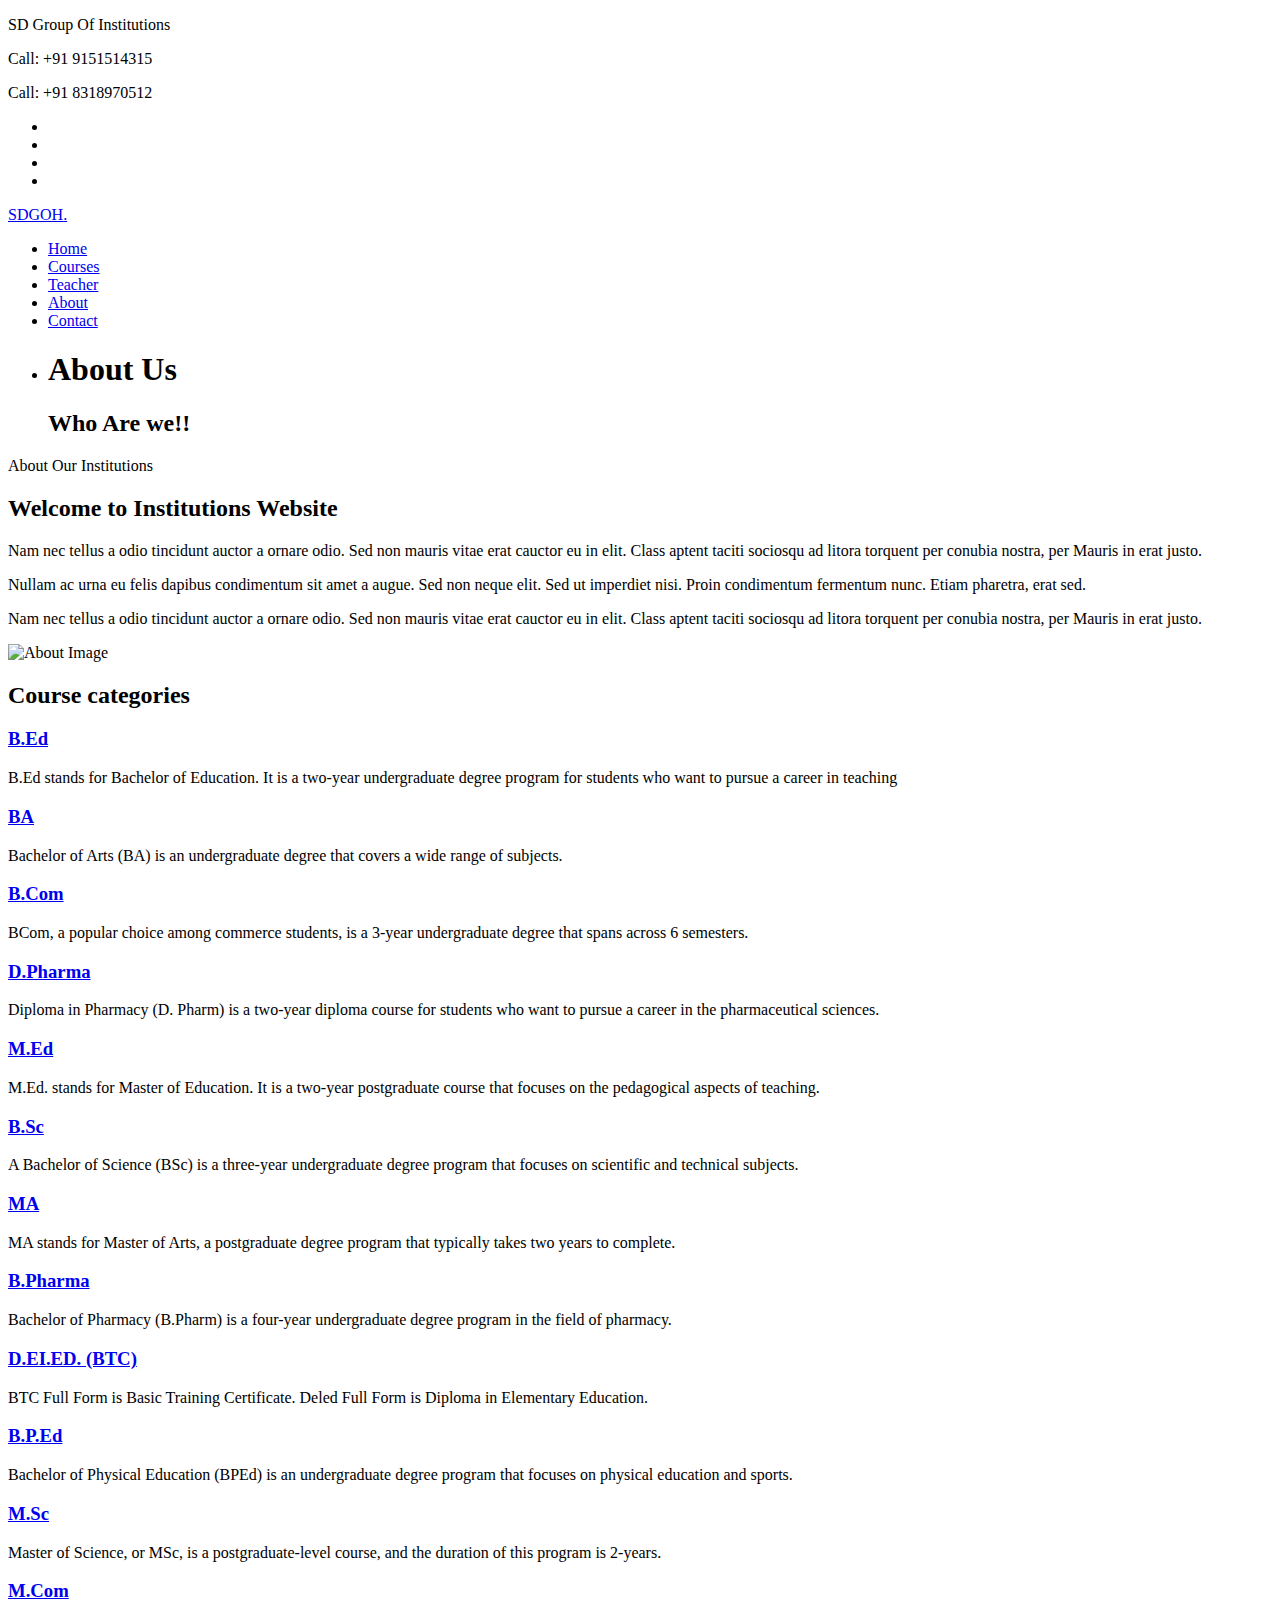
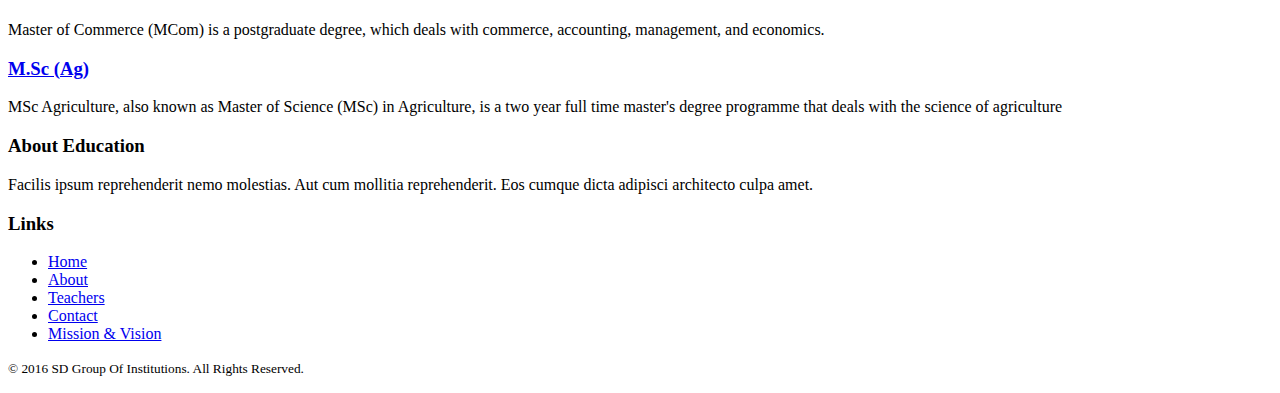
==== about.html @ 14d9787e "Add files via upload" ====
<!DOCTYPE HTML>
<html>
	<head>
	<meta charset="utf-8">
	<meta http-equiv="X-UA-Compatible" content="IE=edge">
	<title>SD Group Of Institutions</title>
	<meta name="viewport" content="width=device-width, initial-scale=1">
	<meta name="description" content="" />
	<meta name="keywords" content="" />
	<meta name="author" content="" />

	<meta property="og:title" content=""/>
	<meta property="og:image" content=""/>
	<meta property="og:url" content=""/>
	<meta property="og:site_name" content=""/>
	<meta property="og:description" content=""/>
	<meta name="twitter:title" content="" />
	<meta name="twitter:image" content="" />
	<meta name="twitter:url" content="" />
	<meta name="twitter:card" content="" />

	<link href="https://fonts.googleapis.com/css?family=Source+Sans+Pro:300,400,600,700" rel="stylesheet">
	<link href="https://fonts.googleapis.com/css?family=Roboto+Slab:300,400" rel="stylesheet">

	<link rel= "stylesheet" href= "https://maxst.icons8.com/vue-static/landings/line-awesome/line-awesome/1.3.0/css/line-awesome.min.css" >
	
	<!-- Animate.css -->
	<link rel="stylesheet" href="css/animate.css">
	<!-- Icomoon Icon Fonts-->
	<link rel="stylesheet" href="css/icomoon.css">
	<!-- Bootstrap  -->
	<link rel="stylesheet" href="css/bootstrap.css">

	<!-- Magnific Popup -->
	<link rel="stylesheet" href="css/magnific-popup.css">

	<!-- Owl Carousel  -->
	<link rel="stylesheet" href="css/owl.carousel.min.css">
	<link rel="stylesheet" href="css/owl.theme.default.min.css">

	<!-- Flexslider  -->
	<link rel="stylesheet" href="css/flexslider.css">

	<!-- Pricing -->
	<link rel="stylesheet" href="css/pricing.css">

	<!-- Theme style  -->
	<link rel="stylesheet" href="css/style.css">

	<!-- Modernizr JS -->
	<script src="js/modernizr-2.6.2.min.js"></script>
	<!-- FOR IE9 below -->
	<!--[if lt IE 9]>
	<script src="js/respond.min.js"></script>
	<![endif]-->

	</head>
	<body>
		
	<div class="fh5co-loader"></div>
	
	<div id="page">
	<nav class="fh5co-nav" role="navigation">
		<div class="top">
			<div class="container">
				<div class="row">
					<div class="col-xs-12 text-right">
						<p class="site">SD Group Of Institutions</p>
						<p class="num">Call: +91 9151514315</p>
						<p class="num">Call: +91 8318970512 </p>
						<ul class="fh5co-social">
							<li><a href="#"><i class="icon-facebook2"></i></a></li>
							<li><a href="#"><i class="icon-twitter2"></i></a></li>
							<li><a href="#"><i class="icon-whatsapp"></i></a></li>
							<li><a href="#"><i class="icon-youtube"></i></a></li>
						</ul>
					</div>
				</div>
			</div>
		</div>
		<div class="top-menu">
			<div class="container">
				<div class="row">
					<div class="col-xs-2">
						<div id="fh5co-logo"><a href="index.html"><i class="icon-study"></i>SDGOH<span>.</span></a></div>
					</div>
					<div class="col-xs-10 text-right menu-1">
						<ul>
							<li class="active"><a href="index.html">Home</a></li>
							<li><a href="courses.html">Courses</a></li>
							<li><a href="teacher.html">Teacher</a></li>
							<li><a href="about.html">About</a></li>
							<li><a href="contact.html">Contact</a></li>
						</ul>
					</div>
				</div>
				
			</div>
		</div>
	</nav>
	
	<aside id="fh5co-hero">
		<div class="flexslider">
			<ul class="slides">
		   	<li style="background-image: url(images/img_bg_4.jpg);">
		   		<div class="overlay-gradient"></div>
		   		<div class="container">
		   			<div class="row">
			   			<div class="col-md-8 col-md-offset-2 text-center slider-text">
			   				<div class="slider-text-inner">
			   					<h1 class="heading-section">About Us</h1>
									<h2>Who Are we!!</h2>
			   				</div>
			   			</div>
			   		</div>
		   		</div>
		   	</li>
		  	</ul>
	  	</div>
	</aside>

	<div id="fh5co-about">
		<div class="container">
			<div class="col-md-6 animate-box">
				<span>About Our Institutions</span>
				<h2>Welcome to Institutions Website</h2>
				<p>Nam nec tellus a odio tincidunt auctor a ornare odio. Sed non mauris vitae erat cauctor eu in elit. Class aptent taciti sociosqu ad litora torquent per conubia nostra, per Mauris in erat justo.</p>
				<p>Nullam ac urna eu felis dapibus condimentum sit amet a augue. Sed non neque elit. Sed ut imperdiet nisi. Proin condimentum fermentum nunc. Etiam pharetra, erat sed.</p>
				<p>Nam nec tellus a odio tincidunt auctor a ornare odio. Sed non mauris vitae erat cauctor eu in elit. Class aptent taciti sociosqu ad litora torquent per conubia nostra, per Mauris in erat justo.</p>
			</div>
			<div class="col-md-6">
				<img class="img-responsive" src="images/img_bg_2.jpg" alt="About Image">
			</div>
		</div>
	</div>

	

	<div id="fh5co-course-categories">
		<div class="container">
			<div class="row animate-box">
				<div class="col-md-6 col-md-offset-3 text-center fh5co-heading">
					<h2>Course categories</h2>
				</div>
			</div>
			<div class="row">
				<div class="col-md-3 col-sm-6 text-center animate-box">
					<div class="services">
						<span class="icon">
							<i class="las la-chalkboard-teacher"></i>
						</span>
						<div class="desc">
							<h3><a href="#">B.Ed</a></h3>
							<p>B.Ed stands for Bachelor of Education. It is a two-year undergraduate degree program for students who want to pursue a career in teaching</p>
						</div>
					</div>
				</div>
				<div class="col-md-3 col-sm-6 text-center animate-box">
					<div class="services">
						<span class="icon">
							<i class="las la-book"></i>
						</span>
						<div class="desc">
							<h3><a href="#">BA</a></h3>
							<p>Bachelor of Arts (BA) is an undergraduate degree that covers a wide range of subjects.</p>
						</div>
					</div>
				</div>
				<div class="col-md-3 col-sm-6 text-center animate-box">
					<div class="services">
						<span class="icon">
							<i class="las la-cash-register"></i>
						</span>
						<div class="desc">
							<h3><a href="#">B.Com</a></h3>
							<p>BCom, a popular choice among commerce students, is a 3-year undergraduate degree that spans across 6 semesters.</p>
						</div>
					</div>
				</div>
				<div class="col-md-3 col-sm-6 text-center animate-box">
					<div class="services">
						<span class="icon">
							<i class="las la-microscope"></i>
						</span>
						<div class="desc">
							<h3><a href="#">D.Pharma</a></h3>
							<p>Diploma in Pharmacy (D. Pharm) is a two-year diploma course for students who want to pursue a career in the pharmaceutical sciences.</p>
						</div>
					</div>
				</div>
				<div class="col-md-3 col-sm-6 text-center animate-box">
					<div class="services">
						<span class="icon">
							<i class="las la-graduation-cap"></i>
						</span>
						<div class="desc">
							<h3><a href="#">M.Ed</a></h3>
							<p>M.Ed. stands for Master of Education. It is a two-year postgraduate course that focuses on the pedagogical aspects of teaching.</p>
						</div>
					</div>
				</div>
				<div class="col-md-3 col-sm-6 text-center animate-box">
					<div class="services">
						<span class="icon">
							<i class="las la-microchip"></i>
						</span>
						<div class="desc">
							<h3><a href="#">B.Sc</a></h3>
							<p>A Bachelor of Science (BSc) is a three-year undergraduate degree program that focuses on scientific and technical subjects.</p>
						</div>
					</div>
				</div>
				<div class="col-md-3 col-sm-6 text-center animate-box">
					<div class="services">
						<span class="icon">
							<i class="las la-book"></i>
						</span>
						<div class="desc">
							<h3><a href="#">MA</a></h3>
							<p>MA stands for Master of Arts, a postgraduate degree program that typically takes two years to complete.</p>
						</div>
					</div>
				</div>
				<div class="col-md-3 col-sm-6 text-center animate-box">
					<div class="services">
						<span class="icon">
							<i class="las la-pills"></i>
						</span>
						<div class="desc">
							<h3><a href="#">B.Pharma</a></h3>
							<p>Bachelor of Pharmacy (B.Pharm) is a four-year undergraduate degree program in the field of pharmacy. <span style="opacity: 0;">we are anonymous</span></p>
						</div>
					</div>
				</div>
				<div class="col-md-3 col-sm-6 text-center animate-box">
					<div class="services">
						<span class="icon">
							<i class="las la-school"></i>
						</span>
						<div class="desc">
							<h3><a href="#">D.EI.ED. (BTC)</a></h3>
							<p>BTC Full Form is Basic Training Certificate. Deled Full Form is Diploma in Elementary Education.</p>
						</div>
					</div>
				</div>
				<div class="col-md-3 col-sm-6 text-center animate-box">
					<div class="services">
						<span class="icon">
							<i class="las la-running"></i>
						</span>
						<div class="desc">
							<h3><a href="#">B.P.Ed</a></h3>
							<p>Bachelor of Physical Education (BPEd) is an undergraduate degree program that focuses on physical education and sports.</p>
						</div>
					</div>
				</div>
				<div class="col-md-3 col-sm-6 text-center animate-box">
					<div class="services">
						<span class="icon">
							<i class="las la-atom"></i>
						</span>
						<div class="desc">
							<h3><a href="#">M.Sc</a></h3>
							<p>Master of Science, or MSc, is a postgraduate-level course, and the duration of this program is 2-years. </p>
						</div>
					</div>
				</div>
				<div class="col-md-3 col-sm-6 text-center animate-box">
					<div class="services">
						<span class="icon">
							<i class="las la-cash-register"></i>
						</span>
						<div class="desc">
							<h3><a href="#">M.Com</a></h3>
							<p>Master of Commerce (MCom) is a postgraduate degree, which deals with commerce, accounting, management, and economics. </p>
						</div>
					</div>
				</div>
				<div class="col-md-3 col-sm-6 text-center animate-box">
					<div class="services">
						<span class="icon">
							<i class="lab la-pagelines"></i>
						</span>
						<div class="desc">
							<h3><a href="#">M.Sc (Ag)</a></h3>
							<p>MSc Agriculture, also known as Master of Science (MSc) in Agriculture, is a two year full time master's degree programme that deals with the science of agriculture</p>
						</div>
					</div>
				</div>
			</div>
		</div>
	</div>



	<footer id="fh5co-footer" role="contentinfo" style="background-image: url(images/img_bg_4.jpg);">
		<div class="overlay"></div>
		<div class="container">
			<div class="row row-pb-md">
				<div class="col-md-3 fh5co-widget">
					<h3>About Education</h3>
					<p>Facilis ipsum reprehenderit nemo molestias. Aut cum mollitia reprehenderit. Eos cumque dicta adipisci architecto culpa amet.</p>
				</div>

				<div class="col-md-2 col-sm-4 col-xs-6 col-md-push-1 fh5co-widget">
					<h3>Links</h3>
					<ul class="fh5co-footer-links">
						<li><a href="#">Home</a></li>
						<li><a href="#">About</a></li>
						<li><a href="#">Teachers</a></li>
						<li><a href="#">Contact</a></li>
						<li><a href="#">Mission & Vision</a></li>
					</ul>
				</div>
			</div>

			<div class="row copyright">
				<div class="col-md-12 text-center">
					<p>
						<small class="block">&copy; 2016 SD Group Of Institutions. All Rights Reserved.</small> 
					</p>
				</div>
			</div>

		</div>
	</footer>
	</div>

	<div class="gototop js-top">
		<a href="#" class="js-gotop"><i class="icon-arrow-up"></i></a>
	</div>
	
	<!-- jQuery -->
	<script src="js/jquery.min.js"></script>
	<!-- jQuery Easing -->
	<script src="js/jquery.easing.1.3.js"></script>
	<!-- Bootstrap -->
	<script src="js/bootstrap.min.js"></script>
	<!-- Waypoints -->
	<script src="js/jquery.waypoints.min.js"></script>
	<!-- Stellar Parallax -->
	<script src="js/jquery.stellar.min.js"></script>
	<!-- Carousel -->
	<script src="js/owl.carousel.min.js"></script>
	<!-- Flexslider -->
	<script src="js/jquery.flexslider-min.js"></script>
	<!-- countTo -->
	<script src="js/jquery.countTo.js"></script>
	<!-- Magnific Popup -->
	<script src="js/jquery.magnific-popup.min.js"></script>
	<script src="js/magnific-popup-options.js"></script>
	<!-- Count Down -->
	<script src="js/simplyCountdown.js"></script>
	<!-- Main -->
	<script src="js/main.js"></script>
	<script>
    var d = new Date(new Date().getTime() + 1000 * 120 * 120 * 2000);

    // default example
    simplyCountdown('.simply-countdown-one', {
        year: d.getFullYear(),
        month: d.getMonth() + 1,
        day: d.getDate()
    });

    //jQuery example
    $('#simply-countdown-losange').simplyCountdown({
        year: d.getFullYear(),
        month: d.getMonth() + 1,
        day: d.getDate(),
        enableUtc: false
    });
	</script>
	</body>
</html>
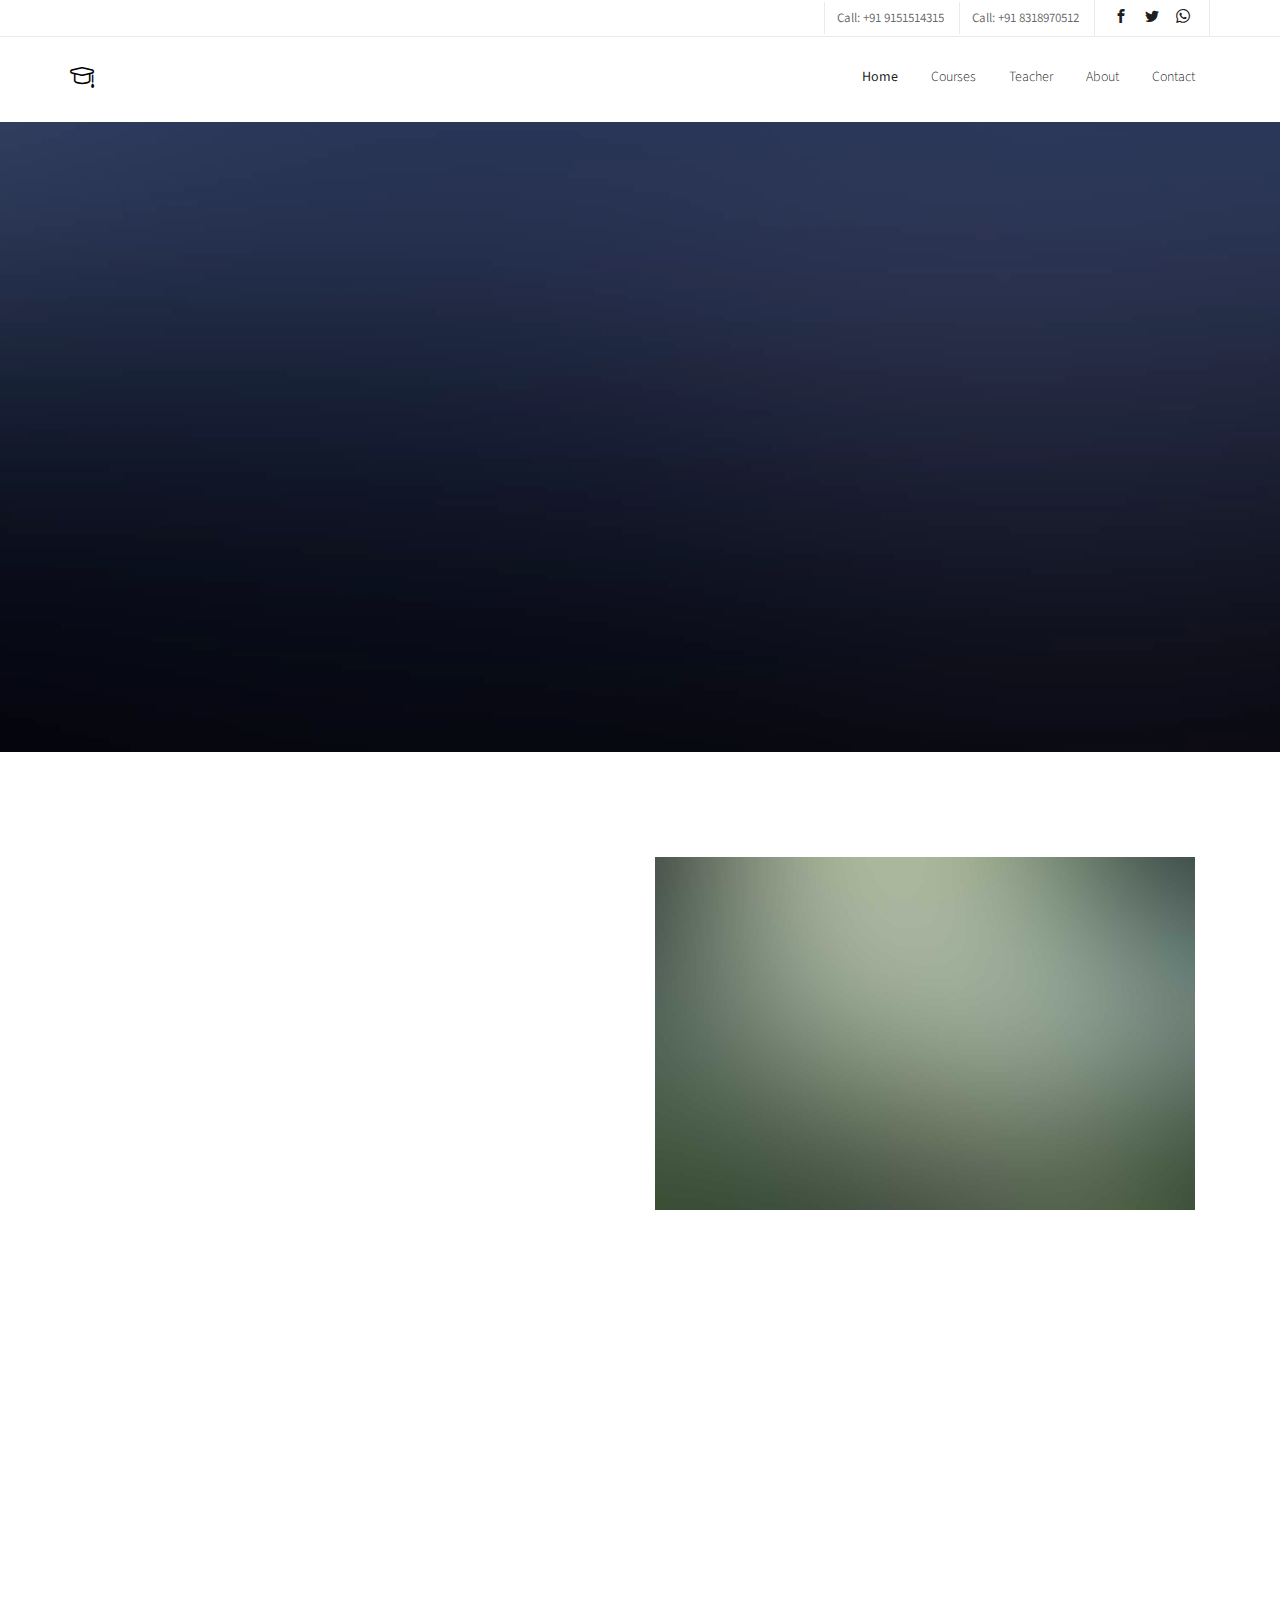
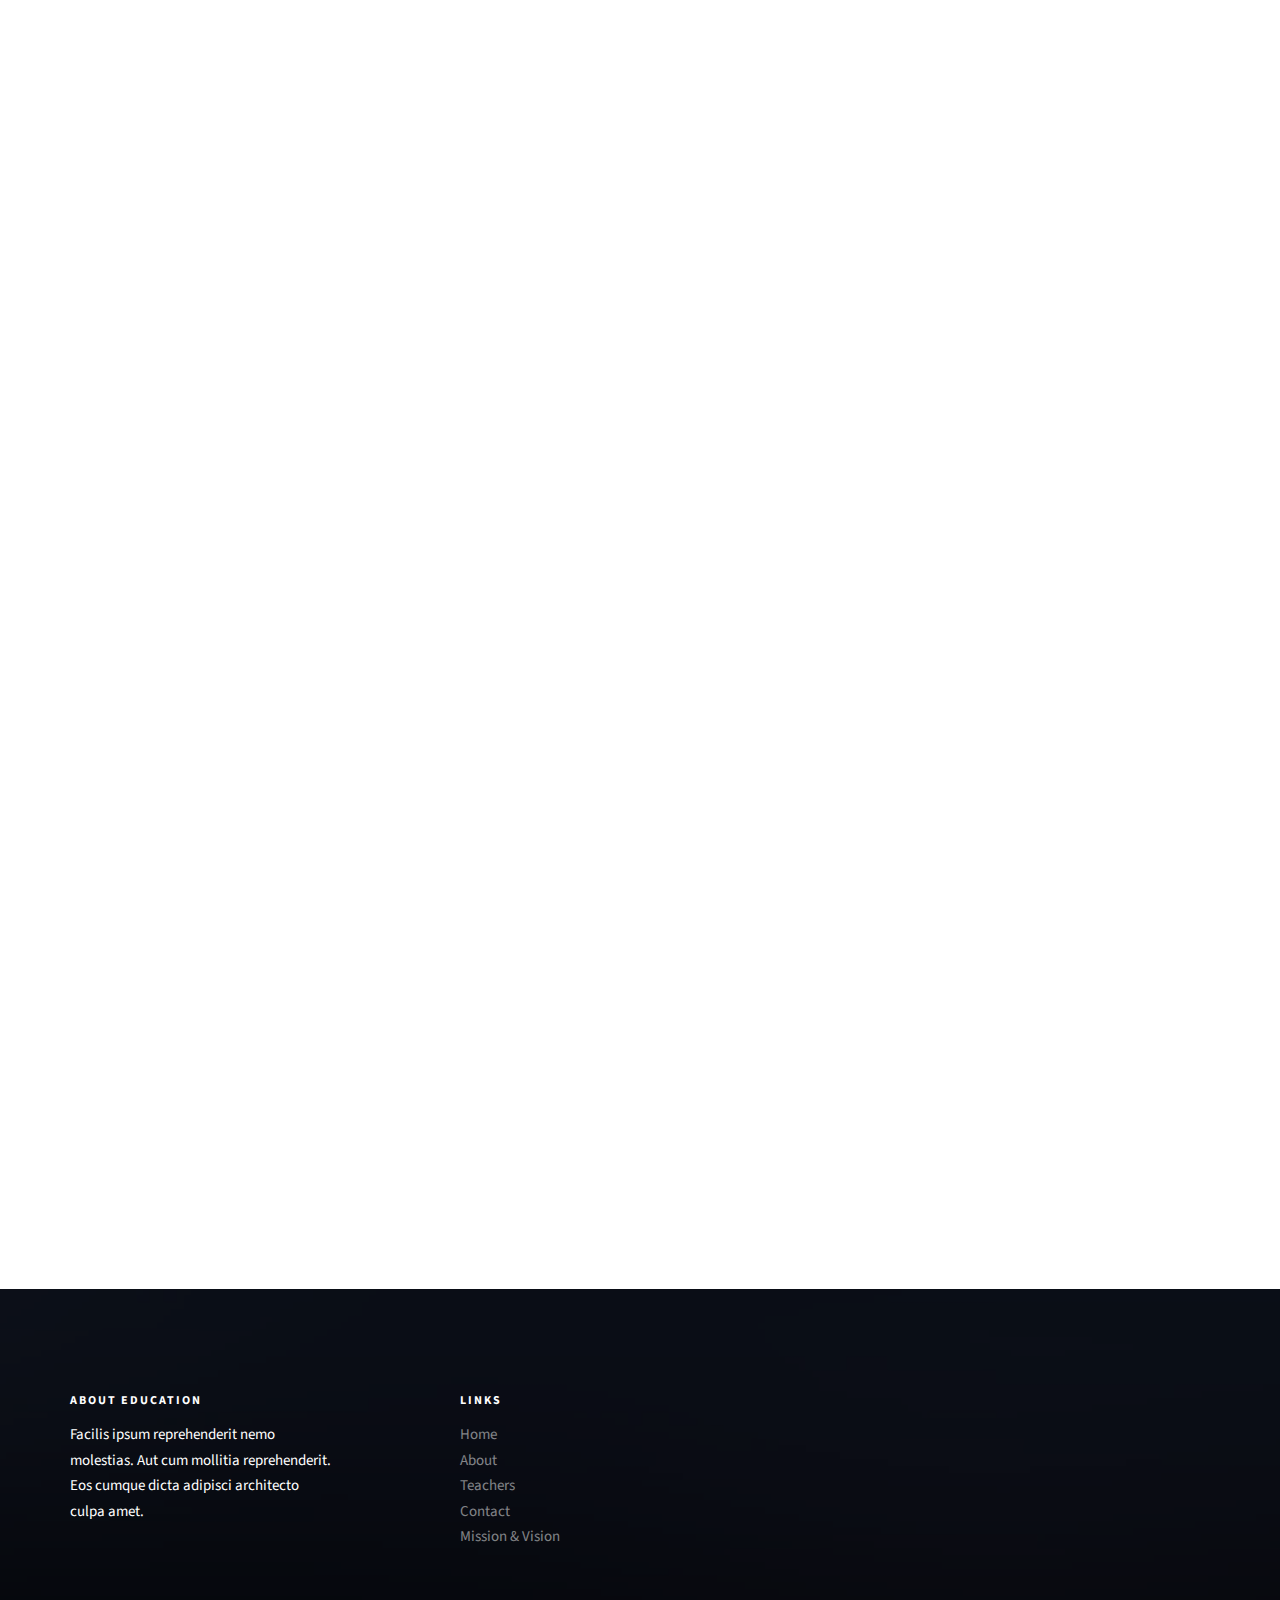
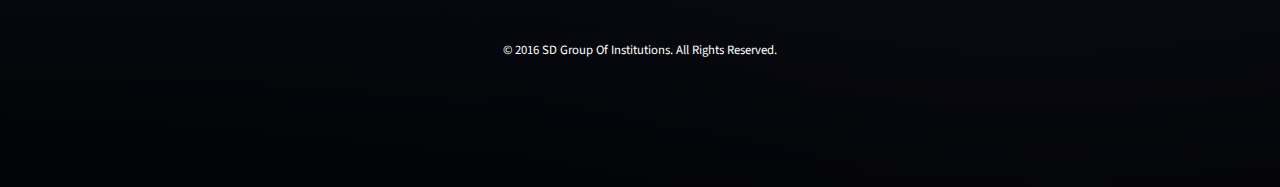
==== commit b3f6bf1f: "Add files via upload" ====
--- a/about.html
+++ b/about.html
@@ -60,44 +60,42 @@
 	<div class="fh5co-loader"></div>
 	
 	<div id="page">
-	<nav class="fh5co-nav" role="navigation">
-		<div class="top">
-			<div class="container">
-				<div class="row">
-					<div class="col-xs-12 text-right">
-						<p class="site">SD Group Of Institutions</p>
-						<p class="num">Call: +91 9151514315</p>
-						<p class="num">Call: +91 8318970512 </p>
-						<ul class="fh5co-social">
-							<li><a href="#"><i class="icon-facebook2"></i></a></li>
-							<li><a href="#"><i class="icon-twitter2"></i></a></li>
-							<li><a href="#"><i class="icon-whatsapp"></i></a></li>
-							<li><a href="#"><i class="icon-youtube"></i></a></li>
-						</ul>
-					</div>
-				</div>
-			</div>
-		</div>
-		<div class="top-menu">
-			<div class="container">
-				<div class="row">
-					<div class="col-xs-2">
-						<div id="fh5co-logo"><a href="index.html"><i class="icon-study"></i>SDGOH<span>.</span></a></div>
-					</div>
-					<div class="col-xs-10 text-right menu-1">
-						<ul>
-							<li class="active"><a href="index.html">Home</a></li>
-							<li><a href="courses.html">Courses</a></li>
-							<li><a href="teacher.html">Teacher</a></li>
-							<li><a href="about.html">About</a></li>
-							<li><a href="contact.html">Contact</a></li>
-						</ul>
-					</div>
-				</div>
-				
-			</div>
-		</div>
-	</nav>
+		<nav class="fh5co-nav" role="navigation">
+			<div class="top">
+				<div class="container">
+					<div class="row">
+						<div class="col-xs-12 text-right">
+							<p class="num">Call: +91 9151514315</p>
+							<p class="num">Call: +91 8318970512 </p>
+							<ul class="fh5co-social">
+								<li><a href="#"><i class="icon-facebook2"></i></a></li>
+								<li><a href="#"><i class="icon-twitter2"></i></a></li>
+								<li><a href="#"><i class="icon-whatsapp"></i></a></li>
+							</ul>
+						</div>
+					</div>
+				</div>
+			</div>
+			<div class="top-menu">
+				<div class="container">
+					<div class="row">
+						<div class="col-xs-2">
+							<div id="fh5co-logo"><a href="index.html"><i class="icon-study"></i><span></span></a></div>
+						</div>
+						<div class="col-xs-10 text-right menu-1">
+							<ul>
+								<li class="active"><a href="index.html">Home</a></li>
+								<li><a href="courses.html">Courses</a></li>
+								<li><a href="teacher.html">Teacher</a></li>
+								<li><a href="about.html">About</a></li>
+								<li><a href="contact.html">Contact</a></li>
+							</ul>
+						</div>
+					</div>
+					
+				</div>
+			</div>
+		</nav>
 	
 	<aside id="fh5co-hero">
 		<div class="flexslider">
@@ -108,8 +106,7 @@
 		   			<div class="row">
 			   			<div class="col-md-8 col-md-offset-2 text-center slider-text">
 			   				<div class="slider-text-inner">
-			   					<h1 class="heading-section">About Us</h1>
-									<h2>Who Are we!!</h2>
+								<h1><span style="opacity: 0; pointer-events:none;">anonym</span> About US</h1>
 			   				</div>
 			   			</div>
 			   		</div>
--- a/css/icomoon.css
+++ b/css/icomoon.css
@@ -0,0 +1,1791 @@
+@font-face {
+  font-family: 'icomoon';
+  src:  url('fonts/icomoon.eot?6py85u');
+  src:  url('fonts/icomoon.eot?6py85u#iefix') format('embedded-opentype'),
+    url('fonts/icomoon.ttf?6py85u') format('truetype'),
+    url('fonts/icomoon.woff?6py85u') format('woff'),
+    url('fonts/icomoon.svg?6py85u#icomoon') format('svg');
+  font-weight: normal;
+  font-style: normal;
+}
+
+[class^="icon-"], [class*=" icon-"] {
+  /* use !important to prevent issues with browser extensions that change fonts */
+  font-family: 'icomoon' !important;
+  speak: none;
+  font-style: normal;
+  font-weight: normal;
+  font-variant: normal;
+  text-transform: none;
+  line-height: 1;
+
+  /* Better Font Rendering =========== */
+  -webkit-font-smoothing: antialiased;
+  -moz-osx-font-smoothing: grayscale;
+}
+
+.icon-times:before {
+  content: "\e930";
+}
+.icon-tick:before {
+  content: "\e931";
+}
+.icon-plus:before {
+  content: "\e932";
+}
+.icon-minus:before {
+  content: "\e933";
+}
+.icon-equals:before {
+  content: "\e934";
+}
+.icon-divide:before {
+  content: "\e935";
+}
+.icon-chevron-right:before {
+  content: "\e936";
+}
+.icon-chevron-left:before {
+  content: "\e937";
+}
+.icon-arrow-right-thick:before {
+  content: "\e938";
+}
+.icon-arrow-left-thick:before {
+  content: "\e939";
+}
+.icon-th-small:before {
+  content: "\e93a";
+}
+.icon-th-menu:before {
+  content: "\e93b";
+}
+.icon-th-list:before {
+  content: "\e93c";
+}
+.icon-th-large:before {
+  content: "\e93d";
+}
+.icon-home:before {
+  content: "\e93e";
+}
+.icon-arrow-forward:before {
+  content: "\e93f";
+}
+.icon-arrow-back:before {
+  content: "\e940";
+}
+.icon-rss:before {
+  content: "\e941";
+}
+.icon-location:before {
+  content: "\e942";
+}
+.icon-link:before {
+  content: "\e943";
+}
+.icon-image:before {
+  content: "\e944";
+}
+.icon-arrow-up-thick:before {
+  content: "\e945";
+}
+.icon-arrow-down-thick:before {
+  content: "\e946";
+}
+.icon-starburst:before {
+  content: "\e947";
+}
+.icon-starburst-outline:before {
+  content: "\e948";
+}
+.icon-star3:before {
+  content: "\e949";
+}
+.icon-flow-children:before {
+  content: "\e94a";
+}
+.icon-export:before {
+  content: "\e94b";
+}
+.icon-delete2:before {
+  content: "\e94c";
+}
+.icon-delete-outline:before {
+  content: "\e94d";
+}
+.icon-cloud-storage:before {
+  content: "\e94e";
+}
+.icon-wi-fi:before {
+  content: "\e94f";
+}
+.icon-heart:before {
+  content: "\e950";
+}
+.icon-flash:before {
+  content: "\e951";
+}
+.icon-cancel:before {
+  content: "\e952";
+}
+.icon-backspace:before {
+  content: "\e953";
+}
+.icon-attachment:before {
+  content: "\e954";
+}
+.icon-arrow-move:before {
+  content: "\e955";
+}
+.icon-warning:before {
+  content: "\e956";
+}
+.icon-user:before {
+  content: "\e957";
+}
+.icon-radar:before {
+  content: "\e958";
+}
+.icon-lock-open:before {
+  content: "\e959";
+}
+.icon-lock-closed:before {
+  content: "\e95a";
+}
+.icon-location-arrow:before {
+  content: "\e95b";
+}
+.icon-info:before {
+  content: "\e95c";
+}
+.icon-user-delete:before {
+  content: "\e95d";
+}
+.icon-user-add:before {
+  content: "\e95e";
+}
+.icon-media-pause:before {
+  content: "\e95f";
+}
+.icon-group:before {
+  content: "\e960";
+}
+.icon-chart-pie:before {
+  content: "\e961";
+}
+.icon-chart-line:before {
+  content: "\e962";
+}
+.icon-chart-bar:before {
+  content: "\e963";
+}
+.icon-chart-area:before {
+  content: "\e964";
+}
+.icon-video:before {
+  content: "\e965";
+}
+.icon-point-of-interest:before {
+  content: "\e966";
+}
+.icon-infinity:before {
+  content: "\e967";
+}
+.icon-globe:before {
+  content: "\e968";
+}
+.icon-eye:before {
+  content: "\e969";
+}
+.icon-cog:before {
+  content: "\e96a";
+}
+.icon-camera:before {
+  content: "\e96b";
+}
+.icon-upload:before {
+  content: "\e96c";
+}
+.icon-scissors:before {
+  content: "\e96d";
+}
+.icon-refresh:before {
+  content: "\e96e";
+}
+.icon-pin:before {
+  content: "\e96f";
+}
+.icon-key:before {
+  content: "\e970";
+}
+.icon-info-large:before {
+  content: "\e971";
+}
+.icon-eject:before {
+  content: "\e972";
+}
+.icon-download:before {
+  content: "\e973";
+}
+.icon-zoom:before {
+  content: "\e974";
+}
+.icon-zoom-out:before {
+  content: "\e975";
+}
+.icon-zoom-in:before {
+  content: "\e976";
+}
+.icon-sort-numerically:before {
+  content: "\e977";
+}
+.icon-sort-alphabetically:before {
+  content: "\e978";
+}
+.icon-input-checked:before {
+  content: "\e979";
+}
+.icon-calender:before {
+  content: "\e97a";
+}
+.icon-world2:before {
+  content: "\e97b";
+}
+.icon-notes:before {
+  content: "\e97c";
+}
+.icon-code:before {
+  content: "\e97d";
+}
+.icon-arrow-sync:before {
+  content: "\e97e";
+}
+.icon-arrow-shuffle:before {
+  content: "\e97f";
+}
+.icon-arrow-repeat:before {
+  content: "\e980";
+}
+.icon-arrow-minimise:before {
+  content: "\e981";
+}
+.icon-arrow-maximise:before {
+  content: "\e982";
+}
+.icon-arrow-loop:before {
+  content: "\e983";
+}
+.icon-anchor:before {
+  content: "\e984";
+}
+.icon-spanner:before {
+  content: "\e985";
+}
+.icon-puzzle:before {
+  content: "\e986";
+}
+.icon-power:before {
+  content: "\e987";
+}
+.icon-plane:before {
+  content: "\e988";
+}
+.icon-pi:before {
+  content: "\e989";
+}
+.icon-phone:before {
+  content: "\e98a";
+}
+.icon-microphone2:before {
+  content: "\e98b";
+}
+.icon-media-rewind:before {
+  content: "\e98c";
+}
+.icon-flag:before {
+  content: "\e98d";
+}
+.icon-adjust-brightness:before {
+  content: "\e98e";
+}
+.icon-waves:before {
+  content: "\e98f";
+}
+.icon-social-twitter:before {
+  content: "\e990";
+}
+.icon-social-facebook:before {
+  content: "\e991";
+}
+.icon-social-dribbble:before {
+  content: "\e992";
+}
+.icon-media-stop:before {
+  content: "\e993";
+}
+.icon-media-record:before {
+  content: "\e994";
+}
+.icon-media-play:before {
+  content: "\e995";
+}
+.icon-media-fast-forward:before {
+  content: "\e996";
+}
+.icon-media-eject:before {
+  content: "\e997";
+}
+.icon-social-vimeo:before {
+  content: "\e998";
+}
+.icon-social-tumbler:before {
+  content: "\e999";
+}
+.icon-social-skype:before {
+  content: "\e99a";
+}
+.icon-social-pinterest:before {
+  content: "\e99b";
+}
+.icon-social-linkedin:before {
+  content: "\e99c";
+}
+.icon-social-last-fm:before {
+  content: "\e99d";
+}
+.icon-social-github:before {
+  content: "\e99e";
+}
+.icon-social-flickr:before {
+  content: "\e99f";
+}
+.icon-at:before {
+  content: "\e9a0";
+}
+.icon-times-outline:before {
+  content: "\e9a1";
+}
+.icon-plus-outline:before {
+  content: "\e9a2";
+}
+.icon-minus-outline:before {
+  content: "\e9a3";
+}
+.icon-tick-outline:before {
+  content: "\e9a4";
+}
+.icon-th-large-outline:before {
+  content: "\e9a5";
+}
+.icon-equals-outline:before {
+  content: "\e9a6";
+}
+.icon-divide-outline:before {
+  content: "\e9a7";
+}
+.icon-chevron-right-outline:before {
+  content: "\e9a8";
+}
+.icon-chevron-left-outline:before {
+  content: "\e9a9";
+}
+.icon-arrow-right-outline:before {
+  content: "\e9aa";
+}
+.icon-arrow-left-outline:before {
+  content: "\e9ab";
+}
+.icon-th-small-outline:before {
+  content: "\e9ac";
+}
+.icon-th-menu-outline:before {
+  content: "\e9ad";
+}
+.icon-th-list-outline:before {
+  content: "\e9ae";
+}
+.icon-news2:before {
+  content: "\e9b1";
+}
+.icon-home-outline:before {
+  content: "\e9b2";
+}
+.icon-arrow-up-outline:before {
+  content: "\e9b3";
+}
+.icon-arrow-forward-outline:before {
+  content: "\e9b4";
+}
+.icon-arrow-down-outline:before {
+  content: "\e9b5";
+}
+.icon-arrow-back-outline:before {
+  content: "\e9b6";
+}
+.icon-trash3:before {
+  content: "\e9b7";
+}
+.icon-rss-outline:before {
+  content: "\e9b8";
+}
+.icon-message:before {
+  content: "\e9b9";
+}
+.icon-location-outline:before {
+  content: "\e9ba";
+}
+.icon-link-outline:before {
+  content: "\e9bb";
+}
+.icon-image-outline:before {
+  content: "\e9bc";
+}
+.icon-export-outline:before {
+  content: "\e9bd";
+}
+.icon-cross:before {
+  content: "\e9be";
+}
+.icon-wi-fi-outline:before {
+  content: "\e9bf";
+}
+.icon-star-outline:before {
+  content: "\e9c0";
+}
+.icon-media-pause-outline:before {
+  content: "\e9c1";
+}
+.icon-mail:before {
+  content: "\e9c2";
+}
+.icon-heart-outline:before {
+  content: "\e9c3";
+}
+.icon-flash-outline:before {
+  content: "\e9c4";
+}
+.icon-cancel-outline:before {
+  content: "\e9c5";
+}
+.icon-beaker:before {
+  content: "\e9c6";
+}
+.icon-arrow-move-outline:before {
+  content: "\e9c7";
+}
+.icon-watch2:before {
+  content: "\e9c8";
+}
+.icon-warning-outline:before {
+  content: "\e9c9";
+}
+.icon-time:before {
+  content: "\e9ca";
+}
+.icon-radar-outline:before {
+  content: "\e9cb";
+}
+.icon-lock-open-outline:before {
+  content: "\e9cc";
+}
+.icon-location-arrow-outline:before {
+  content: "\e9cd";
+}
+.icon-info-outline:before {
+  content: "\e9ce";
+}
+.icon-backspace-outline:before {
+  content: "\e9cf";
+}
+.icon-attachment-outline:before {
+  content: "\e9d0";
+}
+.icon-user-outline:before {
+  content: "\e9d1";
+}
+.icon-user-delete-outline:before {
+  content: "\e9d2";
+}
+.icon-user-add-outline:before {
+  content: "\e9d3";
+}
+.icon-lock-closed-outline:before {
+  content: "\e9d4";
+}
+.icon-group-outline:before {
+  content: "\e9d5";
+}
+.icon-chart-pie-outline:before {
+  content: "\e9d6";
+}
+.icon-chart-line-outline:before {
+  content: "\e9d7";
+}
+.icon-chart-bar-outline:before {
+  content: "\e9d8";
+}
+.icon-chart-area-outline:before {
+  content: "\e9d9";
+}
+.icon-video-outline:before {
+  content: "\e9da";
+}
+.icon-point-of-interest-outline:before {
+  content: "\e9db";
+}
+.icon-map:before {
+  content: "\e9dc";
+}
+.icon-key-outline:before {
+  content: "\e9dd";
+}
+.icon-infinity-outline:before {
+  content: "\e9de";
+}
+.icon-globe-outline:before {
+  content: "\e9df";
+}
+.icon-eye-outline:before {
+  content: "\e9e0";
+}
+.icon-cog-outline:before {
+  content: "\e9e1";
+}
+.icon-camera-outline:before {
+  content: "\e9e2";
+}
+.icon-upload-outline:before {
+  content: "\e9e3";
+}
+.icon-support:before {
+  content: "\e9e4";
+}
+.icon-scissors-outline:before {
+  content: "\e9e5";
+}
+.icon-refresh-outline:before {
+  content: "\e9e6";
+}
+.icon-info-large-outline:before {
+  content: "\e9e7";
+}
+.icon-eject-outline:before {
+  content: "\e9e8";
+}
+.icon-download-outline:before {
+  content: "\e9e9";
+}
+.icon-battery-mid:before {
+  content: "\e9ea";
+}
+.icon-battery-low:before {
+  content: "\e9eb";
+}
+.icon-battery-high:before {
+  content: "\e9ec";
+}
+.icon-zoom-outline:before {
+  content: "\e9ed";
+}
+.icon-zoom-out-outline:before {
+  content: "\e9ee";
+}
+.icon-zoom-in-outline:before {
+  content: "\e9ef";
+}
+.icon-tag3:before {
+  content: "\e9f0";
+}
+.icon-tabs-outline:before {
+  content: "\e9f1";
+}
+.icon-pin-outline:before {
+  content: "\e9f2";
+}
+.icon-message-typing:before {
+  content: "\e9f3";
+}
+.icon-directions:before {
+  content: "\e9f4";
+}
+.icon-battery-full:before {
+  content: "\e9f5";
+}
+.icon-battery-charge:before {
+  content: "\e9f6";
+}
+.icon-pipette:before {
+  content: "\e9f7";
+}
+.icon-pencil:before {
+  content: "\e9f8";
+}
+.icon-folder:before {
+  content: "\e9f9";
+}
+.icon-folder-delete:before {
+  content: "\e9fa";
+}
+.icon-folder-add:before {
+  content: "\e9fb";
+}
+.icon-edit:before {
+  content: "\e9fc";
+}
+.icon-document:before {
+  content: "\e9fd";
+}
+.icon-document-delete:before {
+  content: "\e9fe";
+}
+.icon-document-add:before {
+  content: "\e9ff";
+}
+.icon-brush:before {
+  content: "\ea00";
+}
+.icon-thumbs-up:before {
+  content: "\ea01";
+}
+.icon-thumbs-down:before {
+  content: "\ea02";
+}
+.icon-pen:before {
+  content: "\ea03";
+}
+.icon-sort-numerically-outline:before {
+  content: "\ea04";
+}
+.icon-sort-alphabetically-outline:before {
+  content: "\ea05";
+}
+.icon-social-last-fm-circular:before {
+  content: "\ea06";
+}
+.icon-social-github-circular:before {
+  content: "\ea07";
+}
+.icon-compass:before {
+  content: "\ea08";
+}
+.icon-bookmark:before {
+  content: "\ea09";
+}
+.icon-input-checked-outline:before {
+  content: "\ea0a";
+}
+.icon-code-outline:before {
+  content: "\ea0b";
+}
+.icon-calender-outline:before {
+  content: "\ea0c";
+}
+.icon-business-card:before {
+  content: "\ea0d";
+}
+.icon-arrow-up:before {
+  content: "\ea0e";
+}
+.icon-arrow-sync-outline:before {
+  content: "\ea0f";
+}
+.icon-arrow-right:before {
+  content: "\ea10";
+}
+.icon-arrow-repeat-outline:before {
+  content: "\ea11";
+}
+.icon-arrow-loop-outline:before {
+  content: "\ea12";
+}
+.icon-arrow-left:before {
+  content: "\ea13";
+}
+.icon-flow-switch:before {
+  content: "\ea14";
+}
+.icon-flow-parallel:before {
+  content: "\ea15";
+}
+.icon-flow-merge:before {
+  content: "\ea16";
+}
+.icon-document-text:before {
+  content: "\ea17";
+}
+.icon-clipboard:before {
+  content: "\ea18";
+}
+.icon-calculator:before {
+  content: "\ea19";
+}
+.icon-arrow-minimise-outline:before {
+  content: "\ea1a";
+}
+.icon-arrow-maximise-outline:before {
+  content: "\ea1b";
+}
+.icon-arrow-down:before {
+  content: "\ea1c";
+}
+.icon-gift:before {
+  content: "\ea1d";
+}
+.icon-film:before {
+  content: "\ea1e";
+}
+.icon-database:before {
+  content: "\ea1f";
+}
+.icon-bell:before {
+  content: "\ea20";
+}
+.icon-anchor-outline:before {
+  content: "\ea21";
+}
+.icon-adjust-contrast:before {
+  content: "\ea22";
+}
+.icon-world-outline:before {
+  content: "\ea23";
+}
+.icon-shopping-bag:before {
+  content: "\ea24";
+}
+.icon-power-outline:before {
+  content: "\ea25";
+}
+.icon-notes-outline:before {
+  content: "\ea26";
+}
+.icon-device-tablet:before {
+  content: "\ea27";
+}
+.icon-device-phone:before {
+  content: "\ea28";
+}
+.icon-device-laptop:before {
+  content: "\ea29";
+}
+.icon-device-desktop:before {
+  content: "\ea2a";
+}
+.icon-briefcase:before {
+  content: "\ea2b";
+}
+.icon-stopwatch:before {
+  content: "\ea2c";
+}
+.icon-spanner-outline:before {
+  content: "\ea2d";
+}
+.icon-puzzle-outline:before {
+  content: "\ea2e";
+}
+.icon-printer:before {
+  content: "\ea2f";
+}
+.icon-pi-outline:before {
+  content: "\ea30";
+}
+.icon-lightbulb:before {
+  content: "\ea31";
+}
+.icon-flag-outline:before {
+  content: "\ea32";
+}
+.icon-contacts:before {
+  content: "\ea33";
+}
+.icon-archive2:before {
+  content: "\ea34";
+}
+.icon-weather-stormy:before {
+  content: "\ea35";
+}
+.icon-weather-shower:before {
+  content: "\ea36";
+}
+.icon-weather-partly-sunny:before {
+  content: "\ea37";
+}
+.icon-weather-downpour:before {
+  content: "\ea38";
+}
+.icon-weather-cloudy:before {
+  content: "\ea39";
+}
+.icon-plane-outline:before {
+  content: "\ea3a";
+}
+.icon-phone-outline:before {
+  content: "\ea3b";
+}
+.icon-microphone-outline:before {
+  content: "\ea3c";
+}
+.icon-weather-windy:before {
+  content: "\ea3d";
+}
+.icon-weather-windy-cloudy:before {
+  content: "\ea3e";
+}
+.icon-weather-sunny:before {
+  content: "\ea3f";
+}
+.icon-weather-snow:before {
+  content: "\ea40";
+}
+.icon-weather-night:before {
+  content: "\ea41";
+}
+.icon-media-stop-outline:before {
+  content: "\ea42";
+}
+.icon-media-rewind-outline:before {
+  content: "\ea43";
+}
+.icon-media-record-outline:before {
+  content: "\ea44";
+}
+.icon-media-play-outline:before {
+  content: "\ea45";
+}
+.icon-media-fast-forward-outline:before {
+  content: "\ea46";
+}
+.icon-media-eject-outline:before {
+  content: "\ea47";
+}
+.icon-wine:before {
+  content: "\ea48";
+}
+.icon-waves-outline:before {
+  content: "\ea49";
+}
+.icon-ticket:before {
+  content: "\ea4a";
+}
+.icon-tags:before {
+  content: "\ea4b";
+}
+.icon-plug:before {
+  content: "\ea4c";
+}
+.icon-headphones:before {
+  content: "\ea4d";
+}
+.icon-credit-card:before {
+  content: "\ea4e";
+}
+.icon-coffee:before {
+  content: "\ea4f";
+}
+.icon-book:before {
+  content: "\ea50";
+}
+.icon-beer:before {
+  content: "\ea51";
+}
+.icon-volume2:before {
+  content: "\ea52";
+}
+.icon-volume-up:before {
+  content: "\ea53";
+}
+.icon-volume-mute:before {
+  content: "\ea54";
+}
+.icon-volume-down:before {
+  content: "\ea55";
+}
+.icon-social-vimeo-circular:before {
+  content: "\ea56";
+}
+.icon-social-twitter-circular:before {
+  content: "\ea57";
+}
+.icon-social-pinterest-circular:before {
+  content: "\ea58";
+}
+.icon-social-linkedin-circular:before {
+  content: "\ea59";
+}
+.icon-social-facebook-circular:before {
+  content: "\ea5a";
+}
+.icon-social-dribbble-circular:before {
+  content: "\ea5b";
+}
+.icon-tree:before {
+  content: "\ea5c";
+}
+.icon-thermometer2:before {
+  content: "\ea5d";
+}
+.icon-social-tumbler-circular:before {
+  content: "\ea5e";
+}
+.icon-social-skype-outline:before {
+  content: "\ea5f";
+}
+.icon-social-flickr-circular:before {
+  content: "\ea60";
+}
+.icon-social-at-circular:before {
+  content: "\ea61";
+}
+.icon-shopping-cart:before {
+  content: "\ea62";
+}
+.icon-messages:before {
+  content: "\ea63";
+}
+.icon-leaf:before {
+  content: "\ea64";
+}
+.icon-feather:before {
+  content: "\ea65";
+}
+.icon-eye2:before {
+  content: "\e064";
+}
+.icon-paper-clip:before {
+  content: "\e065";
+}
+.icon-mail5:before {
+  content: "\e066";
+}
+.icon-toggle:before {
+  content: "\e067";
+}
+.icon-layout:before {
+  content: "\e068";
+}
+.icon-link2:before {
+  content: "\e069";
+}
+.icon-bell2:before {
+  content: "\e06a";
+}
+.icon-lock3:before {
+  content: "\e06b";
+}
+.icon-unlock:before {
+  content: "\e06c";
+}
+.icon-ribbon2:before {
+  content: "\e06d";
+}
+.icon-image2:before {
+  content: "\e06e";
+}
+.icon-signal:before {
+  content: "\e06f";
+}
+.icon-target3:before {
+  content: "\e070";
+}
+.icon-clipboard3:before {
+  content: "\e071";
+}
+.icon-clock3:before {
+  content: "\e072";
+}
+.icon-watch:before {
+  content: "\e073";
+}
+.icon-air-play:before {
+  content: "\e074";
+}
+.icon-camera3:before {
+  content: "\e075";
+}
+.icon-video2:before {
+  content: "\e076";
+}
+.icon-disc:before {
+  content: "\e077";
+}
+.icon-printer3:before {
+  content: "\e078";
+}
+.icon-monitor:before {
+  content: "\e079";
+}
+.icon-server:before {
+  content: "\e07a";
+}
+.icon-cog2:before {
+  content: "\e07b";
+}
+.icon-heart3:before {
+  content: "\e07c";
+}
+.icon-paragraph:before {
+  content: "\e07d";
+}
+.icon-align-justify:before {
+  content: "\e07e";
+}
+.icon-align-left:before {
+  content: "\e07f";
+}
+.icon-align-center:before {
+  content: "\e080";
+}
+.icon-align-right:before {
+  content: "\e081";
+}
+.icon-book2:before {
+  content: "\e082";
+}
+.icon-layers2:before {
+  content: "\e083";
+}
+.icon-stack2:before {
+  content: "\e084";
+}
+.icon-stack-2:before {
+  content: "\e085";
+}
+.icon-paper:before {
+  content: "\e086";
+}
+.icon-paper-stack:before {
+  content: "\e087";
+}
+.icon-search3:before {
+  content: "\e088";
+}
+.icon-zoom-in2:before {
+  content: "\e089";
+}
+.icon-zoom-out2:before {
+  content: "\e08a";
+}
+.icon-reply2:before {
+  content: "\e08b";
+}
+.icon-circle-plus:before {
+  content: "\e08c";
+}
+.icon-circle-minus:before {
+  content: "\e08d";
+}
+.icon-circle-check:before {
+  content: "\e08e";
+}
+.icon-circle-cross:before {
+  content: "\e08f";
+}
+.icon-square-plus:before {
+  content: "\e090";
+}
+.icon-square-minus:before {
+  content: "\e091";
+}
+.icon-square-check:before {
+  content: "\e092";
+}
+.icon-square-cross:before {
+  content: "\e093";
+}
+.icon-microphone:before {
+  content: "\e094";
+}
+.icon-record:before {
+  content: "\e095";
+}
+.icon-skip-back:before {
+  content: "\e096";
+}
+.icon-rewind:before {
+  content: "\e097";
+}
+.icon-play4:before {
+  content: "\e098";
+}
+.icon-pause3:before {
+  content: "\e099";
+}
+.icon-stop3:before {
+  content: "\e09a";
+}
+.icon-fast-forward:before {
+  content: "\e09b";
+}
+.icon-skip-forward:before {
+  content: "\e09c";
+}
+.icon-shuffle2:before {
+  content: "\e09d";
+}
+.icon-repeat:before {
+  content: "\e09e";
+}
+.icon-folder2:before {
+  content: "\e09f";
+}
+.icon-umbrella:before {
+  content: "\e0a0";
+}
+.icon-moon:before {
+  content: "\e0a1";
+}
+.icon-thermometer:before {
+  content: "\e0a2";
+}
+.icon-drop:before {
+  content: "\e0a3";
+}
+.icon-sun2:before {
+  content: "\e0a4";
+}
+.icon-cloud3:before {
+  content: "\e0a5";
+}
+.icon-cloud-upload2:before {
+  content: "\e0a6";
+}
+.icon-cloud-download2:before {
+  content: "\e0a7";
+}
+.icon-upload4:before {
+  content: "\e0a8";
+}
+.icon-download4:before {
+  content: "\e0a9";
+}
+.icon-location3:before {
+  content: "\e0aa";
+}
+.icon-location-2:before {
+  content: "\e0ab";
+}
+.icon-map3:before {
+  content: "\e0ac";
+}
+.icon-battery:before {
+  content: "\e0ad";
+}
+.icon-head:before {
+  content: "\e0ae";
+}
+.icon-briefcase3:before {
+  content: "\e0af";
+}
+.icon-speech-bubble:before {
+  content: "\e0b0";
+}
+.icon-anchor2:before {
+  content: "\e0b1";
+}
+.icon-globe2:before {
+  content: "\e0b2";
+}
+.icon-box:before {
+  content: "\e0b3";
+}
+.icon-reload:before {
+  content: "\e0b4";
+}
+.icon-share3:before {
+  content: "\e0b5";
+}
+.icon-marquee:before {
+  content: "\e0b6";
+}
+.icon-marquee-plus:before {
+  content: "\e0b7";
+}
+.icon-marquee-minus:before {
+  content: "\e0b8";
+}
+.icon-tag:before {
+  content: "\e0b9";
+}
+.icon-power2:before {
+  content: "\e0ba";
+}
+.icon-command2:before {
+  content: "\e0bb";
+}
+.icon-alt:before {
+  content: "\e0bc";
+}
+.icon-esc:before {
+  content: "\e0bd";
+}
+.icon-bar-graph:before {
+  content: "\e0be";
+}
+.icon-bar-graph-2:before {
+  content: "\e0bf";
+}
+.icon-pie-graph:before {
+  content: "\e0c0";
+}
+.icon-star:before {
+  content: "\e0c1";
+}
+.icon-arrow-left3:before {
+  content: "\e0c2";
+}
+.icon-arrow-right3:before {
+  content: "\e0c3";
+}
+.icon-arrow-up3:before {
+  content: "\e0c4";
+}
+.icon-arrow-down3:before {
+  content: "\e0c5";
+}
+.icon-volume:before {
+  content: "\e0c6";
+}
+.icon-mute:before {
+  content: "\e0c7";
+}
+.icon-content-right:before {
+  content: "\e100";
+}
+.icon-content-left:before {
+  content: "\e101";
+}
+.icon-grid2:before {
+  content: "\e102";
+}
+.icon-grid-2:before {
+  content: "\e103";
+}
+.icon-columns:before {
+  content: "\e104";
+}
+.icon-loader:before {
+  content: "\e105";
+}
+.icon-bag:before {
+  content: "\e106";
+}
+.icon-ban:before {
+  content: "\e107";
+}
+.icon-flag3:before {
+  content: "\e108";
+}
+.icon-trash:before {
+  content: "\e109";
+}
+.icon-expand2:before {
+  content: "\e110";
+}
+.icon-contract:before {
+  content: "\e111";
+}
+.icon-maximize:before {
+  content: "\e112";
+}
+.icon-minimize:before {
+  content: "\e113";
+}
+.icon-plus2:before {
+  content: "\e114";
+}
+.icon-minus2:before {
+  content: "\e115";
+}
+.icon-check:before {
+  content: "\e116";
+}
+.icon-cross2:before {
+  content: "\e117";
+}
+.icon-move:before {
+  content: "\e118";
+}
+.icon-delete:before {
+  content: "\e119";
+}
+.icon-menu5:before {
+  content: "\e120";
+}
+.icon-archive:before {
+  content: "\e121";
+}
+.icon-inbox:before {
+  content: "\e122";
+}
+.icon-outbox:before {
+  content: "\e123";
+}
+.icon-file:before {
+  content: "\e124";
+}
+.icon-file-add:before {
+  content: "\e125";
+}
+.icon-file-subtract:before {
+  content: "\e126";
+}
+.icon-help:before {
+  content: "\e127";
+}
+.icon-open:before {
+  content: "\e128";
+}
+.icon-ellipsis:before {
+  content: "\e129";
+}
+.icon-heart4:before {
+  content: "\e900";
+}
+.icon-cloud4:before {
+  content: "\e901";
+}
+.icon-star2:before {
+  content: "\e902";
+}
+.icon-tv2:before {
+  content: "\e903";
+}
+.icon-sound:before {
+  content: "\e904";
+}
+.icon-video3:before {
+  content: "\e905";
+}
+.icon-trash2:before {
+  content: "\e906";
+}
+.icon-user2:before {
+  content: "\e907";
+}
+.icon-key3:before {
+  content: "\e908";
+}
+.icon-search4:before {
+  content: "\e909";
+}
+.icon-settings:before {
+  content: "\e90a";
+}
+.icon-camera4:before {
+  content: "\e90b";
+}
+.icon-tag2:before {
+  content: "\e90c";
+}
+.icon-lock4:before {
+  content: "\e90d";
+}
+.icon-bulb:before {
+  content: "\e90e";
+}
+.icon-pen2:before {
+  content: "\e90f";
+}
+.icon-diamond:before {
+  content: "\e910";
+}
+.icon-display2:before {
+  content: "\e911";
+}
+.icon-location4:before {
+  content: "\e912";
+}
+.icon-eye3:before {
+  content: "\e913";
+}
+.icon-bubble3:before {
+  content: "\e914";
+}
+.icon-stack3:before {
+  content: "\e915";
+}
+.icon-cup:before {
+  content: "\e916";
+}
+.icon-phone3:before {
+  content: "\e917";
+}
+.icon-news:before {
+  content: "\e918";
+}
+.icon-mail6:before {
+  content: "\e919";
+}
+.icon-like:before {
+  content: "\e91a";
+}
+.icon-photo:before {
+  content: "\e91b";
+}
+.icon-note:before {
+  content: "\e91c";
+}
+.icon-clock4:before {
+  content: "\e91d";
+}
+.icon-paperplane:before {
+  content: "\e91e";
+}
+.icon-params:before {
+  content: "\e91f";
+}
+.icon-banknote:before {
+  content: "\e920";
+}
+.icon-data:before {
+  content: "\e921";
+}
+.icon-music2:before {
+  content: "\e922";
+}
+.icon-megaphone2:before {
+  content: "\e923";
+}
+.icon-study:before {
+  content: "\e924";
+}
+.icon-lab2:before {
+  content: "\e925";
+}
+.icon-food:before {
+  content: "\e926";
+}
+.icon-t-shirt:before {
+  content: "\e927";
+}
+.icon-fire2:before {
+  content: "\e928";
+}
+.icon-clip:before {
+  content: "\e929";
+}
+.icon-shop:before {
+  content: "\e92a";
+}
+.icon-calendar3:before {
+  content: "\e92b";
+}
+.icon-wallet2:before {
+  content: "\e92c";
+}
+.icon-vynil:before {
+  content: "\e92d";
+}
+.icon-truck2:before {
+  content: "\e92e";
+}
+.icon-world:before {
+  content: "\e92f";
+}
+.icon-spinner6:before {
+  content: "\e9af";
+}
+.icon-spinner7:before {
+  content: "\e9b0";
+}
+.icon-amazon:before {
+  content: "\eab7";
+}
+.icon-google:before {
+  content: "\eab8";
+}
+.icon-google2:before {
+  content: "\eab9";
+}
+.icon-google3:before {
+  content: "\eaba";
+}
+.icon-google-plus:before {
+  content: "\eabb";
+}
+.icon-google-plus2:before {
+  content: "\eabc";
+}
+.icon-google-plus3:before {
+  content: "\eabd";
+}
+.icon-hangouts:before {
+  content: "\eabe";
+}
+.icon-google-drive:before {
+  content: "\eabf";
+}
+.icon-facebook2:before {
+  content: "\eac0";
+}
+.icon-facebook22:before {
+  content: "\eac1";
+}
+.icon-instagram:before {
+  content: "\eac2";
+}
+.icon-whatsapp:before {
+  content: "\eac3";
+}
+.icon-spotify:before {
+  content: "\eac4";
+}
+.icon-telegram:before {
+  content: "\eac5";
+}
+.icon-twitter2:before {
+  content: "\eac6";
+}
+.icon-vine:before {
+  content: "\eac7";
+}
+.icon-vk:before {
+  content: "\eac8";
+}
+.icon-renren:before {
+  content: "\eac9";
+}
+.icon-sina-weibo:before {
+  content: "\eaca";
+}
+.icon-rss2:before {
+  content: "\eacb";
+}
+.icon-rss22:before {
+  content: "\eacc";
+}
+.icon-youtube:before {
+  content: "\eacd";
+}
+.icon-youtube2:before {
+  content: "\eace";
+}
+.icon-twitch:before {
+  content: "\eacf";
+}
+.icon-vimeo:before {
+  content: "\ead0";
+}
+.icon-vimeo2:before {
+  content: "\ead1";
+}
+.icon-lanyrd:before {
+  content: "\ead2";
+}
+.icon-flickr:before {
+  content: "\ead3";
+}
+.icon-flickr2:before {
+  content: "\ead4";
+}
+.icon-flickr3:before {
+  content: "\ead5";
+}
+.icon-flickr4:before {
+  content: "\ead6";
+}
+.icon-dribbble2:before {
+  content: "\ead7";
+}
+.icon-behance:before {
+  content: "\ead8";
+}
+.icon-behance2:before {
+  content: "\ead9";
+}
+.icon-deviantart:before {
+  content: "\eada";
+}
+.icon-500px:before {
+  content: "\eadb";
+}
+.icon-steam:before {
+  content: "\eadc";
+}
+.icon-steam2:before {
+  content: "\eadd";
+}
+.icon-dropbox:before {
+  content: "\eade";
+}
+.icon-onedrive:before {
+  content: "\eadf";
+}
+.icon-github:before {
+  content: "\eae0";
+}
+.icon-npm:before {
+  content: "\eae1";
+}
+.icon-basecamp:before {
+  content: "\eae2";
+}
+.icon-trello:before {
+  content: "\eae3";
+}
+.icon-wordpress:before {
+  content: "\eae4";
+}
+.icon-joomla:before {
+  content: "\eae5";
+}
+.icon-ello:before {
+  content: "\eae6";
+}
+.icon-blogger:before {
+  content: "\eae7";
+}
+.icon-blogger2:before {
+  content: "\eae8";
+}
+.icon-tumblr2:before {
+  content: "\eae9";
+}
+.icon-tumblr22:before {
+  content: "\eaea";
+}
+.icon-yahoo:before {
+  content: "\eaeb";
+}
+.icon-yahoo2:before {
+  content: "\eaec";
+}
+.icon-tux:before {
+  content: "\eaed";
+}
+.icon-appleinc:before {
+  content: "\eaee";
+}
+.icon-finder:before {
+  content: "\eaef";
+}
+.icon-android:before {
+  content: "\eaf0";
+}
+.icon-windows:before {
+  content: "\eaf1";
+}
+.icon-windows8:before {
+  content: "\eaf2";
+}
+.icon-soundcloud:before {
+  content: "\eaf3";
+}
+.icon-soundcloud2:before {
+  content: "\eaf4";
+}
+.icon-skype:before {
+  content: "\eaf5";
+}
+.icon-reddit:before {
+  content: "\eaf6";
+}
+.icon-hackernews:before {
+  content: "\eaf7";
+}
+.icon-wikipedia:before {
+  content: "\eaf8";
+}
+.icon-linkedin2:before {
+  content: "\eaf9";
+}
+.icon-linkedin22:before {
+  content: "\eafa";
+}
+.icon-lastfm:before {
+  content: "\eafb";
+}
+.icon-lastfm2:before {
+  content: "\eafc";
+}
+.icon-delicious:before {
+  content: "\eafd";
+}
+.icon-stumbleupon:before {
+  content: "\eafe";
+}
+.icon-stumbleupon2:before {
+  content: "\eaff";
+}
+.icon-stackoverflow:before {
+  content: "\eb00";
+}
+.icon-pinterest:before {
+  content: "\eb01";
+}
+.icon-pinterest2:before {
+  content: "\eb02";
+}
+.icon-xing:before {
+  content: "\eb03";
+}
+.icon-xing2:before {
+  content: "\eb04";
+}
+.icon-flattr:before {
+  content: "\eb05";
+}
+.icon-foursquare:before {
+  content: "\eb06";
+}
+.icon-yelp:before {
+  content: "\eb07";
+}
+.icon-paypal:before {
+  content: "\eb08";
+}
+.icon-chrome:before {
+  content: "\eb09";
+}
+.icon-firefox:before {
+  content: "\eb0a";
+}
+.icon-IE:before {
+  content: "\eb0b";
+}
+.icon-edge:before {
+  content: "\eb0c";
+}
+.icon-safari:before {
+  content: "\eb0d";
+}
+.icon-opera:before {
+  content: "\eb0e";
+}
+.icon-file-pdf:before {
+  content: "\eb0f";
+}
+.icon-file-openoffice:before {
+  content: "\eb10";
+}
+.icon-file-word:before {
+  content: "\eb11";
+}
+.icon-file-excel:before {
+  content: "\eb12";
+}
+.icon-libreoffice:before {
+  content: "\eb13";
+}
+.icon-html-five:before {
+  content: "\eb14";
+}
+.icon-html-five2:before {
+  content: "\eb15";
+}
+.icon-css3:before {
+  content: "\eb16";
+}
+.icon-git:before {
+  content: "\eb17";
+}
+.icon-codepen:before {
+  content: "\eb18";
+}
+.icon-svg:before {
+  content: "\eb19";
+}
+.icon-IcoMoon:before {
+  content: "\eb1a";
+}
+
--- a/css/pricing.css
+++ b/css/pricing.css
@@ -0,0 +1,176 @@
+/* Common styles */
+
+.pricing {
+	display: -webkit-flex;
+	display: flex;
+	-webkit-flex-wrap: wrap;
+	flex-wrap: wrap;
+	-webkit-justify-content: center;
+	justify-content: center;
+	width: 100%;
+	margin: 0 auto 3em;
+}
+
+.pricing__item {
+	position: relative;
+	display: -webkit-flex;
+	display: flex;
+	-webkit-flex-direction: column;
+	flex-direction: column;
+	-webkit-align-items: stretch;
+	align-items: stretch;
+	text-align: center;
+	-webkit-flex: 0 1 330px;
+	flex: 0 1 330px;
+	
+	background: #fff;
+	/*-webkit-box-shadow: 0px 2px 5px 0px rgba(0,0,0,0.06);
+	-moz-box-shadow: 0px 2px 5px 0px rgba(0,0,0,0.06);
+	box-shadow: 0px 2px 5px 0px rgba(0,0,0,0.06);*/
+}
+
+.pricing__feature-list {
+	text-align: left;
+}
+
+.pricing__action {
+	color: inherit;
+	border: none;
+	background: none;
+	width: 100%;
+}
+
+.pricing__action:focus {
+	outline: none;
+}
+
+/* Individual styles */
+
+/* Rabten */
+.pricing--rabten .pricing__item {
+	/*padding: 2em 4em;*/
+	cursor: default;
+	color: #262b38;
+	/*max-width: 320px;*/
+}
+
+.pricing--rabten .pricing__item:nth-child(2) {
+	border-right: 1px solid rgba(139, 144, 157, 0.18);
+	border-left: 1px solid rgba(139, 144, 157, 0.18);
+}
+
+.pricing--rabten .pricing__title {
+	font-size: 18px;
+	margin: 0 0;
+}
+
+.pricing--rabten .icon {
+	font-size: 2.5em;
+	color: #8b909d;
+	-webkit-transition: color 0.3s;
+	transition: color 0.3s;
+}
+
+.pricing--rabten .pricing__item:hover .icon {
+	color: #FF9000;
+}
+
+.pricing--rabten .pricing__price {
+	font-size: 3em;
+	font-weight: 400;
+	/*margin: 0.5em 0 0.75em;*/
+	overflow: hidden;
+	padding: .1em 0;
+	background: rgba(0,0,0,.03)
+}
+
+.pricing--rabten .pricing__currency {
+	font-size: 20px;
+	vertical-align: super;
+}
+
+.pricing--rabten .pricing__period {
+	font-size: 0.35em;
+	color: #8b909d;
+}
+
+.pricing--rabten .pricing__anim {
+	display: inline-block;
+	position: relative;
+}
+
+.pricing--rabten .pricing__item:hover .pricing__anim {
+	-webkit-animation: moveUp 0.4s forwards;
+	animation: moveUp 0.4s forwards;
+	-webkit-animation-timing-function: cubic-bezier(0.7, 0, 0.3, 1);
+	animation-timing-function: cubic-bezier(0.7, 0, 0.3, 1);
+}
+
+.pricing--rabten .pricing__item:hover .pricing__anim--2 {
+	-webkit-animation-delay: 0.05s;
+	animation-delay: 0.05s;
+}
+
+@-webkit-keyframes moveUp {
+	50% { -webkit-transform: translate3d(0,-100%,0); transform: translate3d(0,-100%,0); }
+	51% { opacity: 0; -webkit-transform: translate3d(0,-100%,0); transform: translate3d(0,-100%,0); }
+	52% { opacity: 1; -webkit-transform: translate3d(0,100%,0); transform: translate3d(0,100%,0); }
+	100% { -webkit-transform: translate3d(0,0,0); transform: translate3d(0,0,0); }
+}
+
+@keyframes moveUp {
+	50% { -webkit-transform: translate3d(0,-100%,0); transform: translate3d(0,-100%,0); }
+	51% { opacity: 0; -webkit-transform: translate3d(0,-100%,0); transform: translate3d(0,-100%,0); }
+	52% { opacity: 1; -webkit-transform: translate3d(0,100%,0); transform: translate3d(0,100%,0); }
+	100% { -webkit-transform: translate3d(0,0,0); transform: translate3d(0,0,0); }
+}
+
+.pricing--rabten .pricing__sentence {
+	margin: 0 0 1em 0;
+	padding: 0 0 0.5em;
+	color: #8b909d;
+	font-size: 14px;
+}
+
+.pricing--rabten .pricing__feature-list {
+	font-size: 16px;
+	margin: 0;
+	/*padding: 0.25em 0 2.5em;*/
+	list-style: none;
+	text-align: center;
+	color: #8b909d;
+	padding: 0 0 2em 0;
+}
+
+.pricing--rabten .pricing__action {
+	width: 60%
+	margin: 0 auto;
+	font-weight: bold;
+	text-transform: uppercase;;
+	letter-spacing: 1px;
+	margin-top: auto;
+	padding: 1.4em 1em;
+	color: rgba(0,0,0,.8);
+	border-radius: 1px;
+	border: 2px solid rgba(0,0,0,.8);
+	/*background: #2D6CDF;*/
+	-webkit-transition: background-color 0.3s;
+	transition: background-color 0.3s;
+	font-size: 12px;
+}
+
+.pricing--rabten .pricing__action:hover,
+.pricing--rabten .pricing__action:focus {
+	background-color: rgba(0,0,0,.8);
+	color: #fff;
+}
+
+@media screen and (max-width: 60em) {
+	/*.pricing--rabten .pricing__item {
+		max-width: none;
+		width: 90%;
+		flex: none;
+		border: none !important;
+		opacity: 1 !important;
+	}*/
+}--- a/css/style.css
+++ b/css/style.css
@@ -0,0 +1,1769 @@
+@font-face {
+  font-family: 'icomoon';
+  src: url("../fonts/icomoon/icomoon.eot?srf3rx");
+  src: url("../fonts/icomoon/icomoon.eot?srf3rx#iefix") format("embedded-opentype"), url("../fonts/icomoon/icomoon.ttf?srf3rx") format("truetype"), url("../fonts/icomoon/icomoon.woff?srf3rx") format("woff"), url("../fonts/icomoon/icomoon.svg?srf3rx#icomoon") format("svg");
+  font-weight: normal;
+  font-style: normal;
+}
+/* =======================================================
+*
+* 	Template Style 
+*
+* ======================================================= */
+body {
+  font-family: "Source Sans Pro", Arial, sans-serif;
+  font-weight: 400;
+  font-size: 15px;
+  line-height: 1.7;
+  color: #828282;
+  background: #fff;
+}
+
+#page {
+  position: relative;
+  overflow-x: hidden;
+  width: 100%;
+  height: 100%;
+  -webkit-transition: 0.5s;
+  -o-transition: 0.5s;
+  transition: 0.5s;
+}
+.offcanvas #page {
+  overflow: hidden;
+  position: absolute;
+}
+.offcanvas #page:after {
+  -webkit-transition: 2s;
+  -o-transition: 2s;
+  transition: 2s;
+  position: absolute;
+  top: 0;
+  right: 0;
+  bottom: 0;
+  left: 0;
+  z-index: 101;
+  background: rgba(0, 0, 0, 0.7);
+  content: "";
+}
+
+a {
+  color: #2D6CDF;
+  -webkit-transition: 0.5s;
+  -o-transition: 0.5s;
+  transition: 0.5s;
+}
+a:hover, a:active, a:focus {
+  color: #2D6CDF;
+  outline: none;
+  text-decoration: none;
+}
+
+p {
+  margin-bottom: 20px;
+}
+
+h1, h2, h3, h4, h5, h6, figure {
+  color: #000;
+  font-family: "Roboto Slab", serif;
+  font-weight: 400;
+  margin: 0 0 20px 0;
+}
+
+::-webkit-selection {
+  color: #fff;
+  background: #2D6CDF;
+}
+
+::-moz-selection {
+  color: #fff;
+  background: #2D6CDF;
+}
+
+::selection {
+  color: #fff;
+  background: #2D6CDF;
+}
+
+.fh5co-nav {
+  width: 100%;
+  padding: 0;
+  z-index: 1001;
+}
+.fh5co-nav .top-menu {
+  padding: 22px 0;
+}
+.fh5co-nav .top {
+  border-bottom: 1px solid rgba(0, 0, 0, 0.08);
+  padding: 0px 0;
+  margin-bottom: 0;
+}
+.fh5co-nav .top .num, .fh5co-nav .top .fh5co-social, .fh5co-nav .top .site {
+  display: inline-block;
+  margin: 0;
+  padding: 5px 12px;
+}
+@media screen and (max-width: 768px) {
+  .fh5co-nav .top .num, .fh5co-nav .top .fh5co-social, .fh5co-nav .top .site {
+    padding: 5px 10px;
+  }
+}
+.fh5co-nav .top .site {
+  float: left;
+  font-weight: 300;
+  margin-top: 0px;
+  border-left: 1px solid rgba(0, 0, 0, 0.08);
+  border-right: 1px solid rgba(0, 0, 0, 0.08);
+}
+@media screen and (max-width: 480px) {
+  .fh5co-nav .top .site {
+    display: none;
+  }
+}
+.fh5co-nav .top .num {
+  color: rgba(0, 0, 0, 0.6);
+  font-size: 13px;
+  letter-spacing: 0px;
+  border-left: 1px solid rgba(0, 0, 0, 0.08);
+}
+.fh5co-nav .top .fh5co-social {
+  margin: 0;
+  border-left: 1px solid rgba(0, 0, 0, 0.08);
+  border-right: 1px solid rgba(0, 0, 0, 0.08);
+}
+.fh5co-nav .top .fh5co-social li {
+  font-size: 14px;
+  display: inline-block;
+}
+.fh5co-nav .top .fh5co-social li a {
+  padding: 7px 7px;
+}
+.fh5co-nav .top .fh5co-social li a i {
+  font-size: 14px;
+}
+.fh5co-nav #fh5co-logo {
+  font-size: 24px;
+  margin: 0;
+  padding: 0;
+  text-transform: uppercase;
+  font-weight: bold;
+  font-weight: 700;
+  font-family: "Source Sans Pro", Arial, sans-serif;
+}
+.fh5co-nav #fh5co-logo a {
+  color: #000;
+  position: relative;
+  padding-left: 25px;
+}
+.fh5co-nav #fh5co-logo a span {
+  color: #000;
+}
+.fh5co-nav #fh5co-logo a i {
+  position: absolute;
+  top: 5px;
+  left: 0;
+}
+@media screen and (max-width: 768px) {
+  .fh5co-nav .menu-1 {
+    display: none;
+  }
+}
+.fh5co-nav ul {
+  padding: 0;
+  margin: 5px 0 0 0;
+}
+.fh5co-nav ul li {
+  padding: 0;
+  margin: 0;
+  list-style: none;
+  display: inline;
+  font-weight: 300;
+}
+.fh5co-nav ul li a {
+  font-size: 14px;
+  padding: 30px 15px;
+  color: rgba(0, 0, 0, 0.9);
+  -webkit-transition: 0.5s;
+  -o-transition: 0.5s;
+  transition: 0.5s;
+}
+.fh5co-nav ul li a:hover, .fh5co-nav ul li a:focus, .fh5co-nav ul li a:active {
+  color: black;
+}
+.fh5co-nav ul li.has-dropdown {
+  position: relative;
+}
+.fh5co-nav ul li.has-dropdown .dropdown {
+  width: 140px;
+  -webkit-box-shadow: 0px 14px 33px -9px rgba(0, 0, 0, 0.75);
+  -moz-box-shadow: 0px 14px 33px -9px rgba(0, 0, 0, 0.75);
+  box-shadow: 0px 14px 33px -9px rgba(0, 0, 0, 0.75);
+  z-index: 1002;
+  visibility: hidden;
+  opacity: 0;
+  position: absolute;
+  top: 40px;
+  left: 0;
+  text-align: left;
+  background: #000;
+  padding: 20px;
+  -webkit-border-radius: 4px;
+  -moz-border-radius: 4px;
+  -ms-border-radius: 4px;
+  border-radius: 4px;
+  -webkit-transition: 0s;
+  -o-transition: 0s;
+  transition: 0s;
+}
+.fh5co-nav ul li.has-dropdown .dropdown:before {
+  bottom: 100%;
+  left: 40px;
+  border: solid transparent;
+  content: " ";
+  height: 0;
+  width: 0;
+  position: absolute;
+  pointer-events: none;
+  border-bottom-color: #000;
+  border-width: 8px;
+  margin-left: -8px;
+}
+.fh5co-nav ul li.has-dropdown .dropdown li {
+  display: block;
+  margin-bottom: 7px;
+}
+.fh5co-nav ul li.has-dropdown .dropdown li:last-child {
+  margin-bottom: 0;
+}
+.fh5co-nav ul li.has-dropdown .dropdown li a {
+  padding: 2px 0;
+  display: block;
+  color: #999999;
+  line-height: 1.2;
+  text-transform: none;
+  font-size: 13px;
+  letter-spacing: 0;
+}
+.fh5co-nav ul li.has-dropdown .dropdown li a:hover {
+  color: #fff;
+}
+.fh5co-nav ul li.has-dropdown:hover a, .fh5co-nav ul li.has-dropdown:focus a {
+  color: #000;
+}
+.fh5co-nav ul li.btn-cta a {
+  padding: 30px 0px !important;
+  color: #fff;
+}
+.fh5co-nav ul li.btn-cta a span {
+  background: #2d6cdf;
+  padding: 4px 10px;
+  display: -moz-inline-stack;
+  display: inline-block;
+  zoom: 1;
+  display: inline;
+  -webkit-transition: 0.3s;
+  -o-transition: 0.3s;
+  transition: 0.3s;
+  -webkit-border-radius: 1;
+  -moz-border-radius: 1;
+  -ms-border-radius: 1;
+  border-radius: 1;
+}
+.fh5co-nav ul li.btn-cta a:hover span {
+  -webkit-box-shadow: 0px 14px 20px -9px rgba(0, 0, 0, 0.75);
+  -moz-box-shadow: 0px 14px 20px -9px rgba(0, 0, 0, 0.75);
+  box-shadow: 0px 14px 20px -9px rgba(0, 0, 0, 0.75);
+}
+.fh5co-nav ul li.active > a {
+  font-weight: 400;
+}
+
+#fh5co-hero {
+  min-height: 630px;
+  height: 630px;
+  background: #fff url(../images/loader.gif) no-repeat center center;
+}
+#fh5co-hero .btn {
+  font-size: 24px;
+}
+#fh5co-hero .btn.btn-primary {
+  padding: 14px 30px !important;
+}
+#fh5co-hero .flexslider {
+  border: none;
+  z-index: 1;
+  margin-bottom: 0;
+}
+#fh5co-hero .flexslider .slides {
+  position: relative;
+  overflow: hidden;
+}
+#fh5co-hero .flexslider .slides li {
+  background-repeat: no-repeat;
+  background-size: cover;
+  background-position: bottom center;
+  min-height: 630px;
+  height: 630px;
+  position: relative;
+}
+#fh5co-hero .flexslider .slides li:after {
+  position: absolute;
+  top: 0;
+  bottom: 0;
+  left: 0;
+  right: 0;
+  content: '';
+  background: rgba(0, 0, 0, 0.4);
+  z-index: 1;
+}
+#fh5co-hero .flexslider .flex-control-nav {
+  bottom: 40px;
+  z-index: 1000;
+}
+#fh5co-hero .flexslider .flex-control-nav li a {
+  background: rgba(255, 255, 255, 0.2);
+  box-shadow: none;
+  width: 12px;
+  height: 12px;
+  cursor: pointer;
+}
+#fh5co-hero .flexslider .flex-control-nav li a.flex-active {
+  cursor: pointer;
+  background: rgba(255, 255, 255, 0.7);
+}
+#fh5co-hero .flexslider .flex-direction-nav {
+  display: none;
+}
+#fh5co-hero .flexslider .slider-text {
+  display: table;
+  opacity: 0;
+  min-height: 630px;
+  height: 630px;
+  z-index: 9;
+}
+#fh5co-hero .flexslider .slider-text > .slider-text-inner {
+  display: table-cell;
+  vertical-align: middle;
+  min-height: 700px;
+}
+#fh5co-hero .flexslider .slider-text > .slider-text-inner h1, #fh5co-hero .flexslider .slider-text > .slider-text-inner h2 {
+  margin: 0;
+  padding: 0;
+  color: white;
+}
+#fh5co-hero .flexslider .slider-text > .slider-text-inner h1 {
+  margin-bottom: 20px;
+  font-size: 40px;
+  line-height: 1.3;
+  font-weight: 300;
+}
+@media screen and (max-width: 768px) {
+  #fh5co-hero .flexslider .slider-text > .slider-text-inner h1 {
+    font-size: 30px;
+  }
+}
+#fh5co-hero .flexslider .slider-text > .slider-text-inner h2 {
+  font-size: 20px;
+  line-height: 1.5;
+  margin-bottom: 30px;
+  font-family: "Source Sans Pro", Arial, sans-serif;
+}
+#fh5co-hero .flexslider .slider-text > .slider-text-inner h2 a {
+  color: rgba(255, 255, 255, 0.5);
+}
+#fh5co-hero .flexslider .slider-text > .slider-text-inner .btn {
+  padding: 18px 30px !important;
+  color: #fff;
+  border: none !important;
+  font-size: 12px;
+  font-weight: 700;
+  text-transform: uppercase;
+  letter-spacing: 2px;
+}
+#fh5co-hero .flexslider .slider-text > .slider-text-inner .btn:hover {
+  background: #2D6CDF !important;
+  -webkit-box-shadow: 0px 14px 30px -15px rgba(0, 0, 0, 0.75) !important;
+  -moz-box-shadow: 0px 14px 30px -15px rgba(0, 0, 0, 0.75) !important;
+  box-shadow: 0px 14px 30px -15px rgba(0, 0, 0, 0.75) !important;
+}
+#fh5co-hero .flexslider .slider-text > .slider-text-inner .fh5co-lead {
+  font-size: 20px;
+  color: #fff;
+}
+#fh5co-hero .flexslider .slider-text > .slider-text-inner .fh5co-lead .icon-heart {
+  color: #d9534f;
+}
+
+.fh5co-bg-section {
+  background: #e8e8e8;
+}
+
+#fh5co-course-categories,
+#fh5co-counter,
+#fh5co-course,
+#fh5co-register,
+#fh5co-pricing,
+#fh5co-testimonial,
+#fh5co-blog,
+#fh5co-about,
+#fh5co-staff,
+#fh5co-contact,
+#fh5co-footer {
+  padding: 7em 0;
+  clear: both;
+}
+@media screen and (max-width: 768px) {
+  #fh5co-course-categories,
+  #fh5co-counter,
+  #fh5co-course,
+  #fh5co-register,
+  #fh5co-pricing,
+  #fh5co-testimonial,
+  #fh5co-blog,
+  #fh5co-about,
+  #fh5co-staff,
+  #fh5co-contact,
+  #fh5co-footer {
+    padding: 3em 0;
+  }
+}
+
+.services {
+  width: 95%;
+  margin: 0 auto;
+  margin-bottom: 40px;
+  position: relative;
+  -webkit-transition: 0.3s;
+  -o-transition: 0.3s;
+  transition: 0.3s;
+  /* background-color: gray;
+  color: white;
+  padding: 1rem; */
+}
+.services h3 {
+  font-size: 18px;
+  font-weight: 400;
+}
+.services h3 a {
+  color: #000;
+}
+.services .icon {
+  width: 90px;
+  height: 90px;
+  background: rgba(0, 0, 0, 0.04);
+  display: table;
+  text-align: center;
+  margin: 0 auto;
+  margin-bottom: 30px;
+  -webkit-border-radius: 50%;
+  -moz-border-radius: 50%;
+  -ms-border-radius: 50%;
+  border-radius: 50%;
+  -webkit-transition: 0.3s;
+  -o-transition: 0.3s;
+  transition: 0.3s;
+}
+@media screen and (max-width: 992px) {
+  .services .icon {
+    margin: 0 auto 30px auto;
+  }
+}
+.services .icon i {
+  display: table-cell;
+  vertical-align: middle;
+  font-size: 40px;
+  line-height: 40px;
+  color: #000;
+  -webkit-transition: 0.3s;
+  -o-transition: 0.3s;
+  transition: 0.3s;
+}
+.services:hover .icon, .services:focus .icon {
+  background: #2D6CDF;
+}
+.services:hover .icon i, .services:focus .icon i {
+  color: #fff;
+}
+
+.fh5co-counters {
+  padding: 7em 0;
+  background-size: cover;
+  background-attachment: fixed;
+  background-position: center center;
+  position: relative;
+}
+.fh5co-counters .overlay {
+  position: absolute;
+  top: 0;
+  bottom: 0;
+  left: 0;
+  right: 0;
+  content: '';
+  background: rgba(0, 0, 0, 0.5);
+}
+.fh5co-counters .counter-wrap {
+  border: 1px solid red !important;
+}
+.fh5co-counters .fh5co-counter {
+  font-size: 44px;
+  display: block;
+  color: white;
+  font-family: "Roboto Slab", serif;
+  width: 100%;
+  font-weight: 400;
+  margin-bottom: .1em;
+}
+.fh5co-counters .fh5co-counter-label {
+  color: rgba(255, 255, 255, 0.8);
+  font-size: 16px;
+  margin-bottom: 2em;
+  display: block;
+  font-family: "Roboto Slab", serif;
+}
+.fh5co-counters .icon i {
+  font-size: 45px;
+  color: #fff;
+}
+
+.course {
+  display: -webkit-box;
+  display: -moz-box;
+  display: -ms-flexbox;
+  display: -webkit-flex;
+  display: flex;
+  flex-wrap: wrap;
+  -webkit-flex-wrap: wrap;
+  -moz-flex-wrap: wrap;
+  margin-bottom: 30px;
+}
+.courseImg{
+  width: 100%;
+  min-height: 60vh;
+  display:flex;
+  justify-content:center;
+  align-items:center;
+  flex-direction: column;
+}
+.courseImg img{
+  width:40vw; 
+  margin: 2rem 0rem;
+
+}
+.course .desc, .course .course-img {
+  width: 50%;
+  display: inline-block;
+}
+@media screen and (max-width: 768px) {
+  .course .desc, .course .course-img {
+    width: 100%;
+  }
+  .courseImg img{
+    width:70vw; 
+    margin: 2rem 0rem;
+  
+  }
+}
+@media screen and (max-width: 500px) {
+ 
+  .courseImg img{
+    width:80vw; 
+    margin: 2rem 0rem;
+  
+  }
+}
+.course .course-img {
+  background-size: cover;
+  background-position: center center;
+  background-repeat: no-repeat;
+  position: relative;
+  -webkit-transition: 0.3s;
+  -o-transition: 0.3s;
+  transition: 0.3s;
+}
+@media screen and (max-width: 768px) {
+  .course .course-img {
+    height: 270px;
+  }
+}
+.course .desc {
+  padding: 1.7em;
+  background: #fafafa;
+}
+.course .desc h3 {
+  font-size: 18px;
+  font-weight: 400;
+}
+.course .desc h3 a {
+  color: #000;
+}
+.course .desc .date {
+  display: block;
+  margin-bottom: 20px;
+  font-size: 14px;
+}
+.course .desc .btn-course {
+  border: 2px solid rgba(0, 0, 0, 0.8) !important;
+  background: transparent;
+  color: rgba(0, 0, 0, 0.8) !important;
+  font-size: 12px;
+  text-transform: uppercase;
+  font-weight: 700;
+  letter-spacing: 1px;
+  padding: 11px 15px !important;
+  -webkit-border-radius: 0;
+  -moz-border-radius: 0;
+  -ms-border-radius: 0;
+  border-radius: 0;
+}
+.course .desc .btn-course:hover {
+  background: rgba(0, 0, 0, 0.8) !important;
+  color: white !important;
+}
+.course:hover .course-img {
+  -webkit-box-shadow: inset -70px 0px 77px 11px rgba(0, 0, 0, 0.74);
+  -moz-box-shadow: inset -70px 0px 77px 11px rgba(0, 0, 0, 0.74);
+  box-shadow: inset -70px 0px 77px 11px rgba(0, 0, 0, 0.74);
+}
+
+.fh5co-social-icons {
+  margin: 0;
+  padding: 0;
+}
+.fh5co-social-icons li {
+  margin: 0;
+  padding: 0;
+  list-style: none;
+  display: -moz-inline-stack;
+  display: inline-block;
+  zoom: 1;
+  display: inline;
+}
+.fh5co-social-icons li a {
+  display: -moz-inline-stack;
+  display: inline-block;
+  zoom: 1;
+  display: inline;
+  color: #2D6CDF;
+  padding-left: 10px;
+  padding-right: 10px;
+}
+.fh5co-social-icons li a i {
+  font-size: 20px;
+}
+
+.fh5co-contact-info ul {
+  padding: 0;
+  margin: 0;
+}
+.fh5co-contact-info ul li {
+  padding: 0 0 0 40px;
+  margin: 0 0 30px 0;
+  list-style: none;
+  position: relative;
+  color: rgba(0, 0, 0, 0.8);
+}
+.fh5co-contact-info ul li:before {
+  color: rgba(0, 0, 0, 0.8);
+  position: absolute;
+  left: 0;
+  top: .05em;
+  font-family: 'icomoon';
+  speak: none;
+  font-style: normal;
+  font-weight: normal;
+  font-variant: normal;
+  text-transform: none;
+  line-height: 1;
+  /* Better Font Rendering =========== */
+  -webkit-font-smoothing: antialiased;
+  -moz-osx-font-smoothing: grayscale;
+}
+.fh5co-contact-info ul li.address:before {
+  font-size: 30px;
+  content: "\e9dc";
+}
+.fh5co-contact-info ul li.phone:before {
+  font-size: 23px;
+  content: "\ea3b";
+}
+.fh5co-contact-info ul li.email:before {
+  font-size: 23px;
+  content: "\e91e";
+}
+.fh5co-contact-info ul li.url:before {
+  font-size: 23px;
+  content: "\e9df";
+}
+.fh5co-contact-info ul li a {
+  color: rgba(0, 0, 0, 0.8);
+}
+
+.fh5co-heading {
+  margin-bottom: 5em;
+}
+.fh5co-heading h2 {
+  font-size: 24px;
+  margin-bottom: 20px;
+  line-height: 1.5;
+  color: #000;
+  text-transform: uppercase;
+  position: relative;
+}
+.fh5co-heading h2:after {
+  position: absolute;
+  top: 40px;
+  left: 0;
+  right: 0;
+  bottom: 0;
+  content: '';
+  width: 50px;
+  height: 1px;
+  margin: 0 auto;
+  background: rgba(0, 0, 0, 0.08);
+}
+.fh5co-heading p {
+  font-size: 14px;
+}
+
+#fh5co-testimonial {
+  background: #1F5F8B;
+  position: relative;
+}
+#fh5co-testimonial .overlay {
+  position: absolute;
+  top: 0;
+  bottom: 0;
+  left: 0;
+  right: 0;
+  content: '';
+  background: rgba(31, 95, 139, 0.7);
+}
+#fh5co-testimonial .testimony-slide {
+  text-align: center;
+  position: relative;
+  color: #fff !important;
+}
+#fh5co-testimonial .testimony-slide span {
+  font-size: 14px;
+  text-transform: uppercase;
+  letter-spacing: 1px;
+  font-weight: 700;
+  display: block;
+}
+#fh5co-testimonial .testimony-slide span small {
+  font-size: 11px;
+  font-weight: 300;
+  letter-spacing: 3px;
+}
+#fh5co-testimonial .testimony-slide .user {
+  display: block;
+  width: 100px;
+  height: 100px;
+  background-size: cover;
+  background-position: center center;
+  background-repeat: no-repeat;
+  position: relative;
+  margin: 0 auto;
+  margin-bottom: 10px;
+  -webkit-border-radius: 50%;
+  -moz-border-radius: 50%;
+  -ms-border-radius: 50%;
+  border-radius: 50%;
+}
+#fh5co-testimonial .testimony-slide blockquote {
+  border: none;
+  margin: 30px auto;
+  width: 70%;
+  position: relative;
+  padding: 0;
+}
+@media screen and (max-width: 768px) {
+  #fh5co-testimonial .testimony-slide blockquote {
+    width: 85%;
+  }
+}
+#fh5co-testimonial .arrow-thumb {
+  position: absolute;
+  top: 40%;
+  display: block;
+  width: 100%;
+}
+#fh5co-testimonial .arrow-thumb a {
+  font-size: 32px;
+  color: #dadada;
+}
+#fh5co-testimonial .arrow-thumb a:hover, #fh5co-testimonial .arrow-thumb a:focus, #fh5co-testimonial .arrow-thumb a:active {
+  text-decoration: none;
+}
+#fh5co-testimonial .owl-theme .owl-dots .owl-dot span {
+  background: rgba(255, 255, 255, 0.3) !important;
+}
+#fh5co-testimonial .owl-theme .owl-dots .active span {
+  background: white !important;
+}
+#fh5co-testimonial .fh5co-heading {
+  margin-bottom: 3em;
+}
+#fh5co-testimonial .fh5co-heading h2 {
+  color: #fff;
+  margin-bottom: 20px !important;
+}
+#fh5co-testimonial .fh5co-heading h2:after {
+  background: transparent !important;
+}
+#fh5co-testimonial .fh5co-heading p {
+  color: rgba(255, 255, 255, 0.5);
+}
+#fh5co-testimonial .fh5co-heading span {
+  padding: 7px 15px;
+  position: relative;
+}
+#fh5co-testimonial .fh5co-heading span:before {
+  position: absolute;
+  top: 24px;
+  left: -40px;
+  content: '';
+  width: 40px;
+  height: 1px;
+  background: white;
+}
+#fh5co-testimonial .fh5co-heading span:after {
+  position: absolute;
+  top: 24px;
+  right: -40px;
+  content: '';
+  width: 40px;
+  height: 1px;
+  background: white;
+}
+
+/* contact  */
+
+.contact{
+  width: 100%;
+  min-height: 50vh;
+  display: flex;
+  align-items: center;
+  justify-items: center;
+  flex-direction: column;
+  padding: 20px;
+  
+}
+.contact-inner{
+  display: flex;
+  justify-content: center;
+  align-items: center;
+  /* background-color: #2D6CDF; */
+  width: 100%;
+
+}
+.contact-button{
+  margin-right: 30px;
+  flex: 1;
+  /* background-color: green; */
+  display:flex;
+  justify-content:center;
+  align-items:center;
+  flex-direction: column;
+
+}
+
+.name-no{
+  display: flex;
+  justify-content: center;
+  align-items: center;
+  flex-direction: column;
+}
+.call-me{
+  display: flex;
+}
+
+.uil-phone-volume ,.uil-envelope ,.uil-location-point{
+  font-size: 60px;
+  color: var(--main-color);
+  padding-right: 15px;
+}
+.name-no h3{
+  font-size: 30px;
+}
+.name-no p{
+  font-size: 16px;
+}
+
+.contact-form{
+  flex: 1;
+  display: flex;
+  flex-direction: column;
+  justify-content: center;
+  align-items: center;
+}
+
+
+@media screen and (max-width:1200px) {
+  .contact-form iframe{
+    width: 500px;
+    height: 400px;
+  }
+}
+@media screen and (max-width:750px) {
+  .contact-form iframe{
+    width: 400px;
+    height: 300px;
+  }
+  .contact-inner{
+    flex-direction: column;
+  }
+}
+  
+@media screen and (max-width:500px) {
+  .contact-heading .heading{
+    font-size: 45px;
+  }
+  .call-me i{
+    font-size: 40px;
+  }
+  .call-me h3{
+    font-size: 20px;
+  }
+  .name-no p{
+    font-size: 14px;
+  }
+
+}
+@media screen and (max-width:450px) {
+  .contact-form iframe{
+    width: 300px;
+    height: 200px;
+  }
+}
+.wrap-price {
+  padding: 2em 4em;
+}
+
+.pricing__feature-list {
+  width: 100%;
+  float: left;
+}
+.pricing__feature-list li {
+  margin-bottom: 10px;
+}
+
+.pricing__item {
+  width: 100%;
+  float: left;
+  clear: both;
+}
+@media screen and (max-width: 768px) {
+  .pricing__item {
+    margin-bottom: 30px;
+  }
+}
+
+.fh5co-event {
+  position: relative;
+  padding-left: 120px;
+  width: 100%;
+  float: left;
+  margin-bottom: 30px;
+}
+.fh5co-event .date {
+  position: absolute;
+  top: 0;
+  left: 0;
+  width: 100px;
+  height: 100px;
+  background: rgba(0, 0, 0, 0.03);
+  display: table;
+  -webkit-border-radius: 50%;
+  -moz-border-radius: 50%;
+  -ms-border-radius: 50%;
+  border-radius: 50%;
+}
+.fh5co-event .date span {
+  display: table-cell;
+  vertical-align: middle;
+  height: 100px;
+  width: 100px;
+  font-weight: 700;
+  font-size: 20px;
+  line-height: 24px;
+}
+.fh5co-event h3 {
+  font-size: 20px;
+  margin-bottom: 20px;
+  line-height: 1.5;
+}
+.fh5co-event h3 a {
+  color: black;
+}
+
+.fh5co-blog {
+  margin-bottom: 30px;
+  width: 100%;
+  float: left;
+}
+@media screen and (max-width: 768px) {
+  .fh5co-blog {
+    width: 100%;
+  }
+}
+.fh5co-blog .blog-img-holder {
+  display: block;
+  background-size: cover;
+  background-position: top center;
+  background-repeat: no-repeat;
+  position: relative;
+  height: 270px;
+}
+.fh5co-blog .blog-text {
+  position: relative;
+  background: rgba(0, 0, 0, 0.03);
+  width: 100%;
+  padding: 30px;
+  float: left;
+}
+.fh5co-blog .blog-text span {
+  font-size: 12px;
+  text-transform: uppercase;
+  letter-spacing: 2px;
+  font-weight: 700;
+  display: inline-block;
+  margin-bottom: 20px;
+}
+.fh5co-blog .blog-text span.comment {
+  float: right;
+}
+.fh5co-blog .blog-text span.comment a {
+  color: rgba(0, 0, 0, 0.3);
+}
+.fh5co-blog .blog-text span.comment a i {
+  padding-left: 7px;
+}
+.fh5co-blog .blog-text h3 {
+  font-size: 20px;
+  margin-bottom: 20px;
+  line-height: 1.5;
+}
+.fh5co-blog .blog-text h3 a {
+  color: black;
+}
+.fh5co-blog .blog-text .btn-blog {
+  background: transparent;
+  border: 2px solid rgba(0, 0, 0, 0.8);
+  color: rgba(0, 0, 0, 0.8);
+  -webkit-border-radius: 0;
+  -moz-border-radius: 0;
+  -ms-border-radius: 0;
+  border-radius: 0;
+}
+.fh5co-blog .blog-text .btn-blog:hover {
+  color: #fff !important;
+}
+
+#fh5co-register {
+  background-size: cover;
+  background-position: center center;
+  background-repeat: no-repeat;
+  position: relative;
+}
+#fh5co-register .overlay {
+  position: absolute;
+  top: 0;
+  left: 0;
+  right: 0;
+  bottom: 0;
+  content: '';
+  background: rgba(0, 0, 0, 0.5);
+}
+#fh5co-register h2, #fh5co-register h3, #fh5co-register p {
+  color: #fff;
+}
+#fh5co-register .btn-reg {
+  background: transparent;
+  border: 2px solid #fff;
+  font-size: 12px;
+  text-transform: uppercase;
+  letter-spacing: 2px;
+  font-weight: 700;
+  -webkit-border-radius: 0;
+  -moz-border-radius: 0;
+  -ms-border-radius: 0;
+  border-radius: 0;
+}
+
+.simply-countdown {
+  /* The countdown */
+  margin-top: 3em;
+  margin-bottom: 3em;
+}
+
+.simply-countdown > .simply-section {
+  /* coutndown blocks */
+  display: inline-block;
+  width: 120px;
+  height: 120px;
+  background: rgba(0, 0, 0, 0.2);
+  margin: 0 5px;
+  position: relative;
+  border: 2px solid #fff;
+  -webkit-border-radius: 50%;
+  -moz-border-radius: 50%;
+  -ms-border-radius: 50%;
+  border-radius: 50%;
+}
+
+.simply-countdown > .simply-section > div {
+  /* countdown block inner div */
+  display: table-cell;
+  vertical-align: middle;
+  height: 115px;
+  width: 120px;
+}
+
+.simply-countdown > .simply-section .simply-amount,
+.simply-countdown > .simply-section .simply-word {
+  display: block;
+  color: white;
+  /* amounts and words */
+}
+
+.simply-countdown > .simply-section .simply-amount {
+  font-size: 40px;
+  /* amounts */
+}
+
+.simply-countdown > .simply-section .simply-word {
+  color: rgba(255, 255, 255, 0.9);
+  text-transform: uppercase;
+  font-size: 12px;
+  letter-spacing: 2px;
+  font-weight: 700;
+  /* words */
+}
+
+.staff {
+  width: 100%;
+  float: left;
+  display: block;
+  margin-bottom: 40px;
+}
+.staff .staff-img {
+  width: 100%;
+  float: left;
+  background-size: cover;
+  background-position: center center;
+  background-repeat: no-repeat;
+  position: relative;
+  height: 300px;
+  margin-bottom: 20px;
+  display: table;
+}
+.staff .staff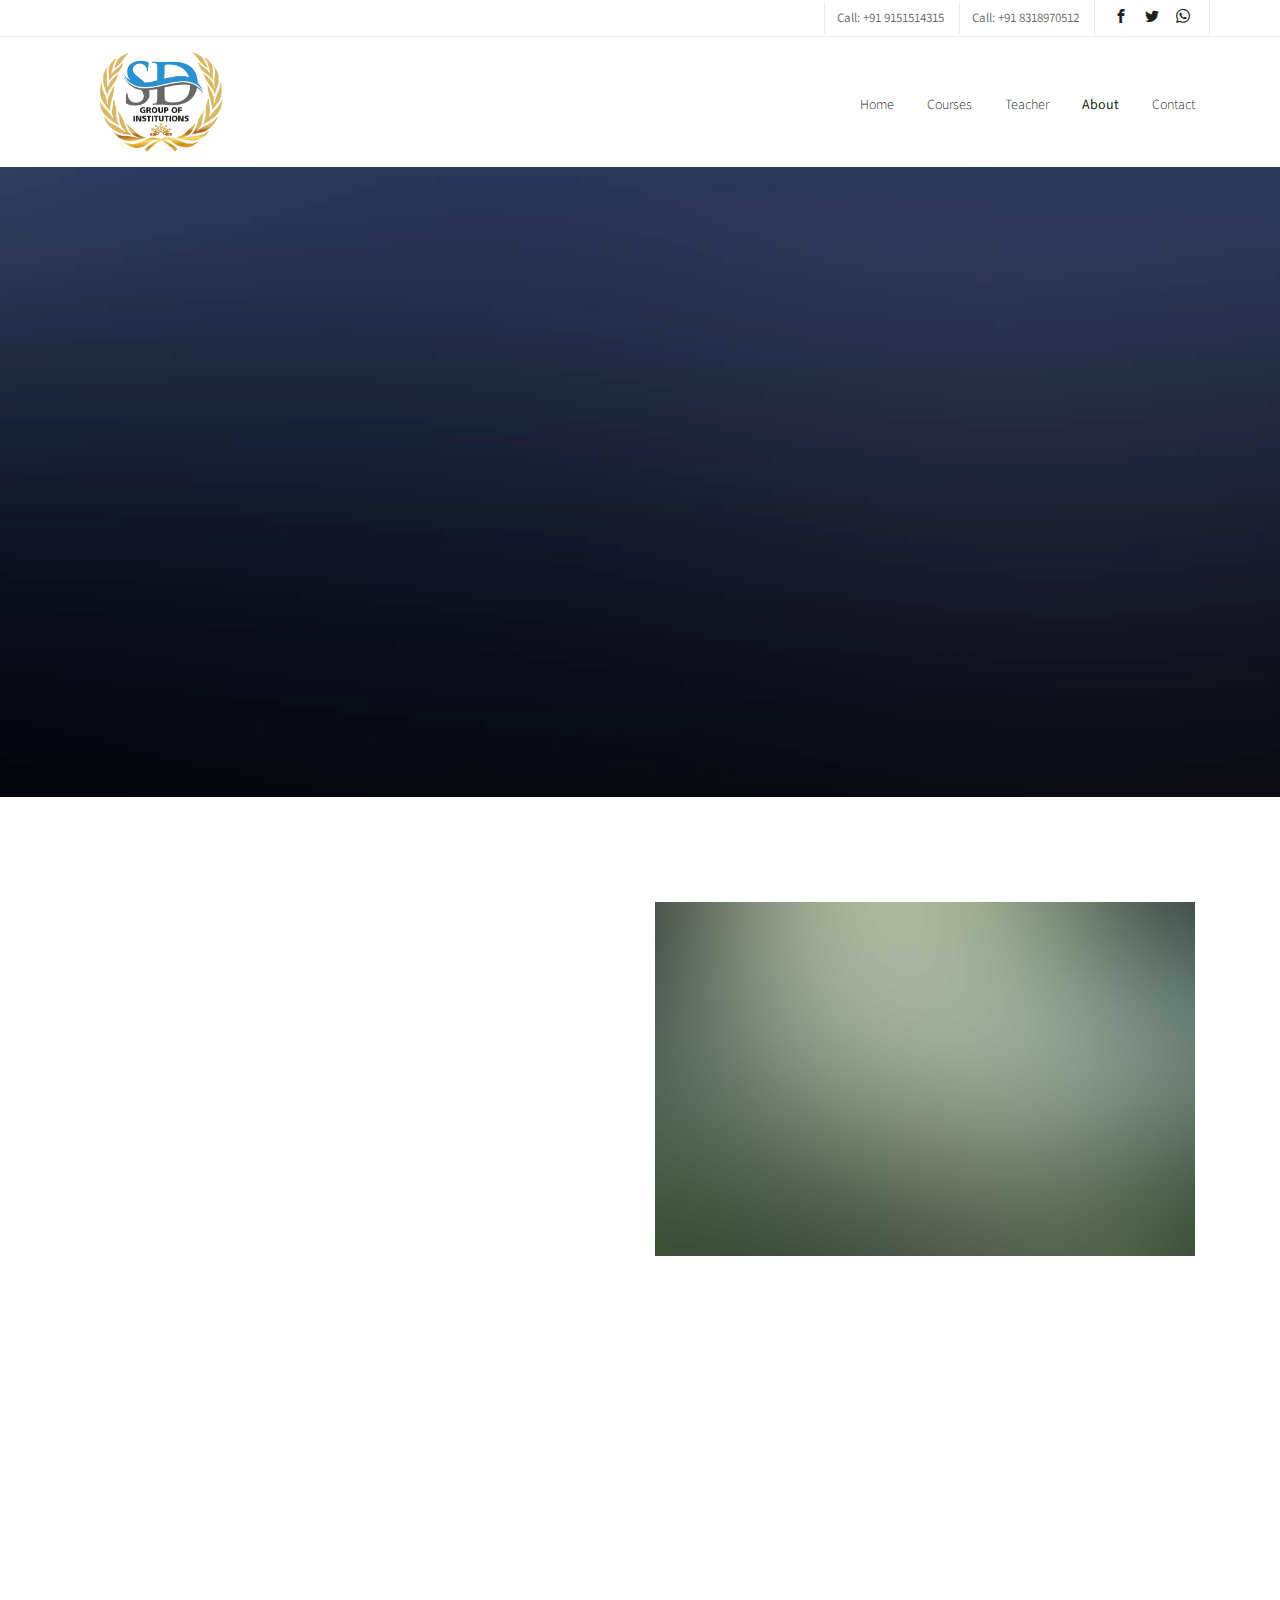
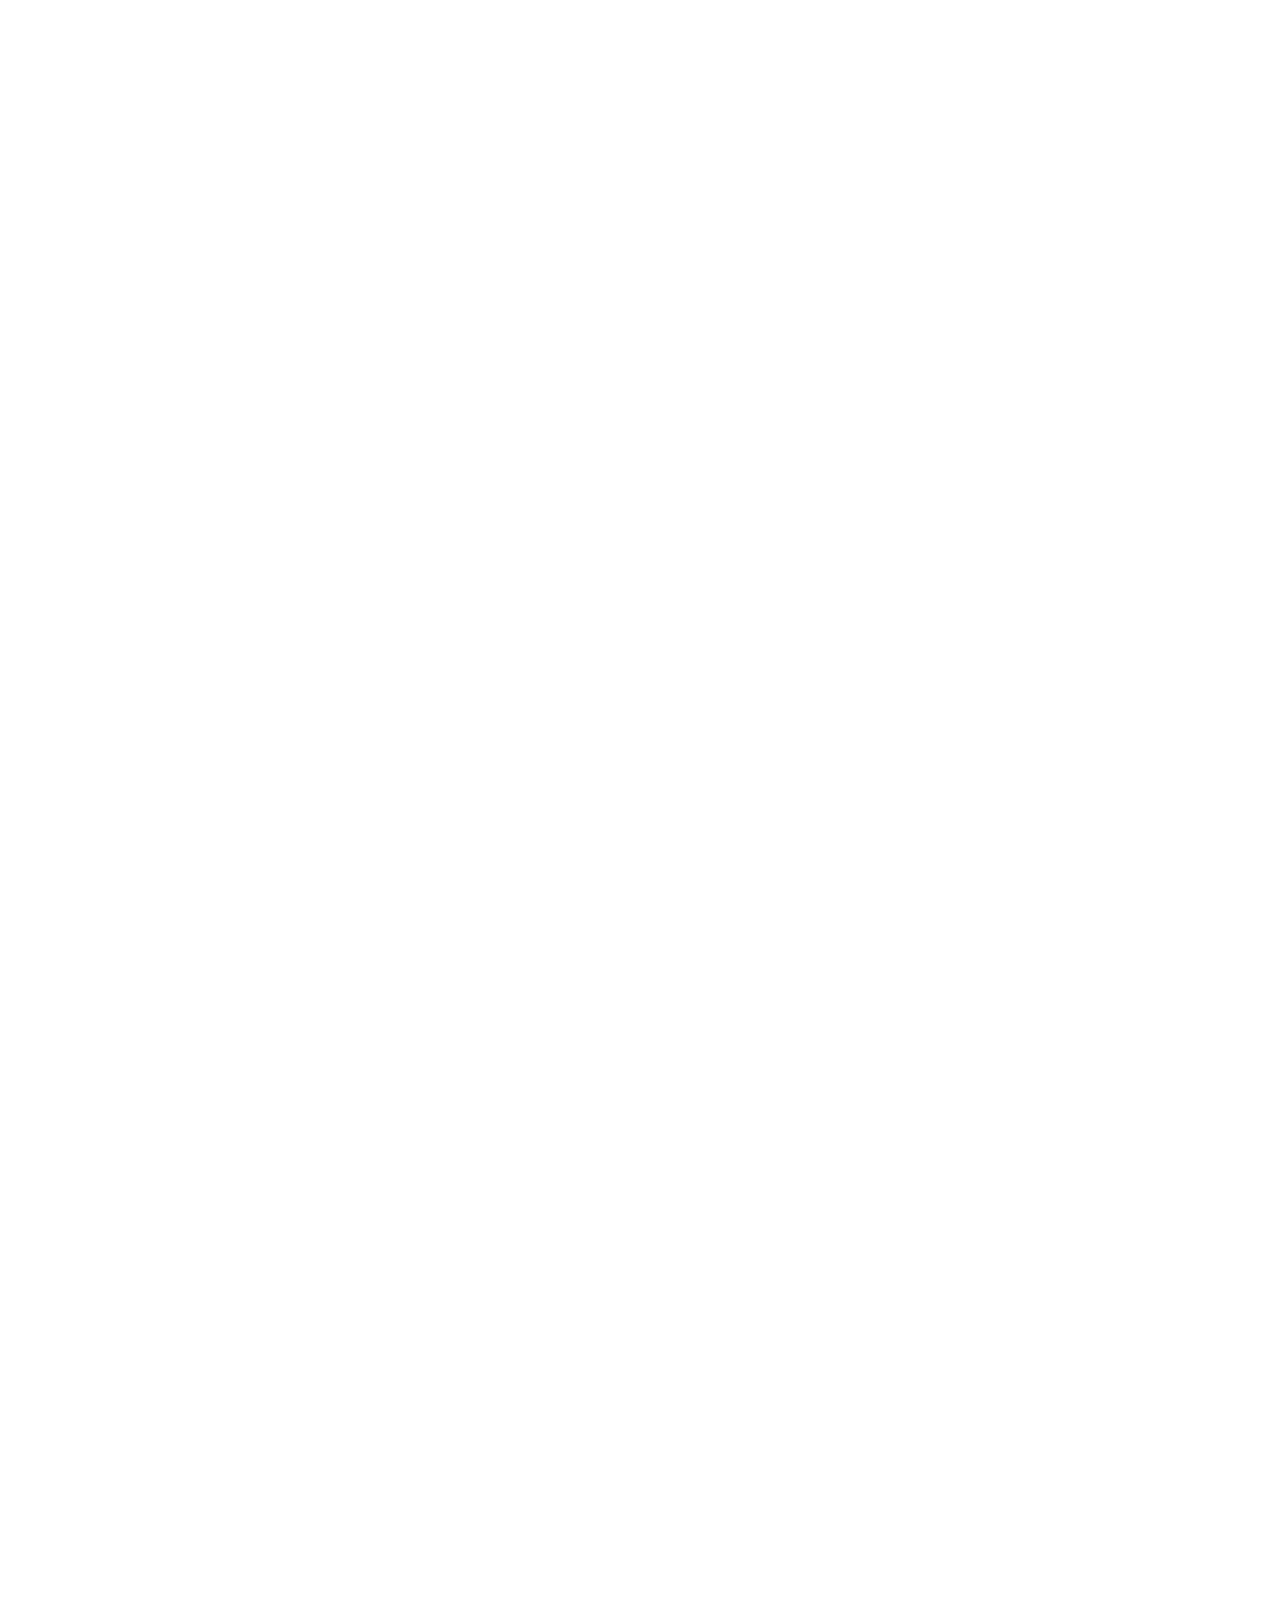
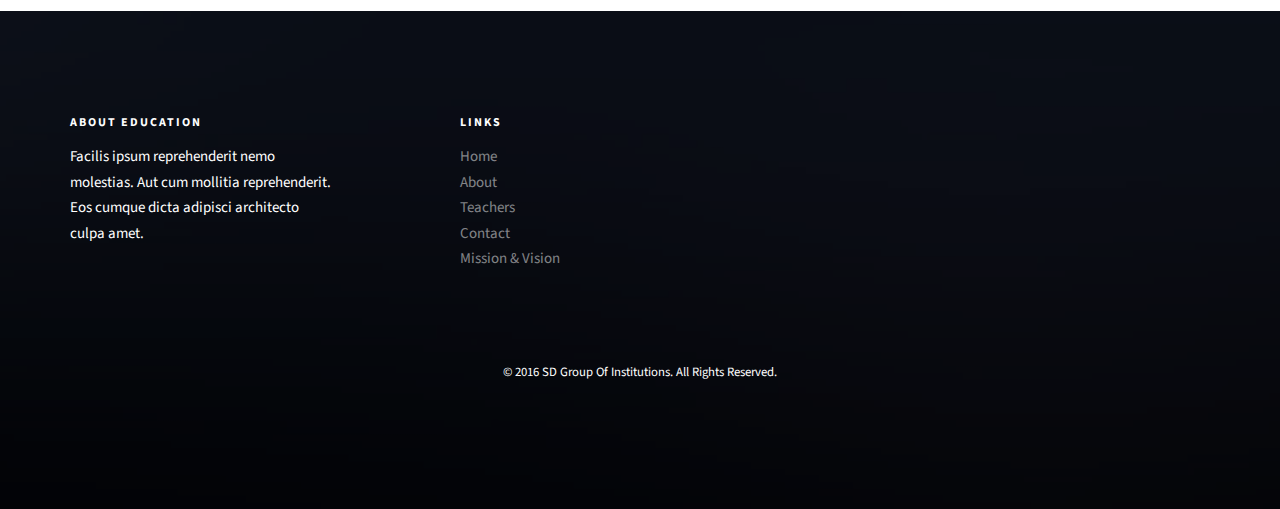
==== commit 6f849074: "Add files via upload" ====
--- a/about.html
+++ b/about.html
@@ -78,16 +78,20 @@
 			</div>
 			<div class="top-menu">
 				<div class="container">
-					<div class="row">
-						<div class="col-xs-2">
-							<div id="fh5co-logo"><a href="index.html"><i class="icon-study"></i><span></span></a></div>
+					<div class="row flex">
+						<div class="col-xs-2 ">
+							<div id="fh5co-logo" >
+								<a href="index.html">
+									<img src="./images/logo.jpeg" alt="" class="responsive-image ">
+								</a>
+							</div>
 						</div>
 						<div class="col-xs-10 text-right menu-1">
-							<ul>
-								<li class="active"><a href="index.html">Home</a></li>
+							<ul >
+								<li><a href="index.html">Home</a></li>
 								<li><a href="courses.html">Courses</a></li>
 								<li><a href="teacher.html">Teacher</a></li>
-								<li><a href="about.html">About</a></li>
+								<li class="active"><a href="about.html">About</a></li>
 								<li><a href="contact.html">Contact</a></li>
 							</ul>
 						</div>
@@ -106,7 +110,8 @@
 		   			<div class="row">
 			   			<div class="col-md-8 col-md-offset-2 text-center slider-text">
 			   				<div class="slider-text-inner">
-								<h1><span style="opacity: 0; pointer-events:none;">anonym</span> About US</h1>
+								<h1> About US</h1>
+								<p style="opacity: 0; pointer-events:none;">Lorem ipsum dolor, sit amet consectetur adipisicing elit. Praesentium illo rerum numquam sunt facere molestiae consequuntur esse atque voluptas quis.</p>
 			   				</div>
 			   			</div>
 			   		</div>
@@ -144,6 +149,85 @@
 				<div class="col-md-3 col-sm-6 text-center animate-box">
 					<div class="services">
 						<span class="icon">
+							<i class="las la-wrench"></i>
+						</span>
+						<div class="desc">
+							<h3><a href="#">Polytechnic</a></h3>
+							<p>Polytechnic courses provide technical education and practical skills in various engineering disciplines.</p>
+						</div>
+					</div>
+				</div>
+				<div class="col-md-3 col-sm-6 text-center animate-box">
+					<div class="services">
+						<span class="icon">
+							<i class="las la-laptop-code"></i>
+						</span>
+						<div class="desc">
+							<h3><a href="#">B.Tech</a></h3>
+							<p>Bachelor of Technology (B.Tech) is an undergraduate engineering degree program.</p>
+						</div>
+					</div>
+				</div>
+				<div class="col-md-3 col-sm-6 text-center animate-box">
+					<div class="services">
+						<span class="icon">
+							<i class="las la-cogs"></i>
+						</span>
+						<div class="desc">
+							<h3><a href="#">M.Tech</a></h3>
+							<p>Master of Technology (M.Tech) is a postgraduate degree specializing in various engineering disciplines.</p>
+						</div>
+					</div>
+				</div>
+				
+				<div class="col-md-3 col-sm-6 text-center animate-box">
+					<div class="services">
+						<span class="icon">
+							<i class="las la-briefcase"></i>
+						</span>
+						<div class="desc">
+							<h3><a href="#">BBA</a></h3>
+							<p>Bachelor of Business Administration (BBA) is an undergraduate business management degree.</p>
+						</div>
+					</div>
+				</div>
+				<div class="col-md-3 col-sm-6 text-center animate-box">
+					<div class="services">
+						<span class="icon">
+							<i class="las la-laptop"></i>
+						</span>
+						<div class="desc">
+							<h3><a href="#">BCA</a></h3>
+							<p>Bachelor of Computer Applications (BCA) is an undergraduate degree in computer applications.</p>
+						</div>
+					</div>
+				</div>
+				<div class="col-md-3 col-sm-6 text-center animate-box">
+					<div class="services">
+						<span class="icon">
+							<i class="las la-briefcase"></i>
+						</span>
+						<div class="desc">
+							<h3><a href="#">MBA</a></h3>
+							<p>Master of Business Administration (MBA) is a postgraduate degree focusing on business management.</p>
+						</div>
+					</div>
+				</div>
+				
+				<div class="col-md-3 col-sm-6 text-center animate-box">
+					<div class="services">
+						<span class="icon">
+							<i class="las la-code"></i>
+						</span>
+						<div class="desc">
+							<h3><a href="#">MCA</a></h3>
+							<p>Master of Computer Applications (MCA) is a postgraduate degree in computer applications.</p>
+						</div>
+					</div>
+				</div>
+				<div class="col-md-3 col-sm-6 text-center animate-box">
+					<div class="services">
+						<span class="icon">
 							<i class="las la-chalkboard-teacher"></i>
 						</span>
 						<div class="desc">
@@ -155,6 +239,18 @@
 				<div class="col-md-3 col-sm-6 text-center animate-box">
 					<div class="services">
 						<span class="icon">
+							<i class="las la-graduation-cap"></i>
+						</span>
+						<div class="desc">
+							<h3><a href="#">M.Ed</a></h3>
+							<p>M.Ed. stands for Master of Education. It is a two-year postgraduate course that focuses on the pedagogical aspects of teaching.</p>
+						</div>
+					</div>
+				</div>
+
+				<div class="col-md-3 col-sm-6 text-center animate-box">
+					<div class="services">
+						<span class="icon">
 							<i class="las la-book"></i>
 						</span>
 						<div class="desc">
@@ -166,6 +262,17 @@
 				<div class="col-md-3 col-sm-6 text-center animate-box">
 					<div class="services">
 						<span class="icon">
+							<i class="las la-book"></i>
+						</span>
+						<div class="desc">
+							<h3><a href="#">MA</a></h3>
+							<p>MA stands for Master of Arts, a postgraduate degree program that typically takes two years to complete.</p>
+						</div>
+					</div>
+				</div>
+				<div class="col-md-3 col-sm-6 text-center animate-box">
+					<div class="services">
+						<span class="icon">
 							<i class="las la-cash-register"></i>
 						</span>
 						<div class="desc">
@@ -177,6 +284,28 @@
 				<div class="col-md-3 col-sm-6 text-center animate-box">
 					<div class="services">
 						<span class="icon">
+							<i class="las la-cash-register"></i>
+						</span>
+						<div class="desc">
+							<h3><a href="#">M.Com</a></h3>
+							<p>Master of Commerce (MCom) is a postgraduate degree, which deals with commerce, accounting, management, and economics. </p>
+						</div>
+					</div>
+				</div>
+				<div class="col-md-3 col-sm-6 text-center animate-box">
+					<div class="services">
+						<span class="icon">
+							<i class="las la-pills"></i>
+						</span>
+						<div class="desc">
+							<h3><a href="#">B.Pharma</a></h3>
+							<p>Bachelor of Pharmacy (B.Pharm) is a four-year undergraduate degree program in the field of pharmacy. <span style="opacity: 0; pointer-events:none;">we are anonymous</span></p>
+						</div>
+					</div>
+				</div>
+				<div class="col-md-3 col-sm-6 text-center animate-box">
+					<div class="services">
+						<span class="icon">
 							<i class="las la-microscope"></i>
 						</span>
 						<div class="desc">
@@ -188,17 +317,6 @@
 				<div class="col-md-3 col-sm-6 text-center animate-box">
 					<div class="services">
 						<span class="icon">
-							<i class="las la-graduation-cap"></i>
-						</span>
-						<div class="desc">
-							<h3><a href="#">M.Ed</a></h3>
-							<p>M.Ed. stands for Master of Education. It is a two-year postgraduate course that focuses on the pedagogical aspects of teaching.</p>
-						</div>
-					</div>
-				</div>
-				<div class="col-md-3 col-sm-6 text-center animate-box">
-					<div class="services">
-						<span class="icon">
 							<i class="las la-microchip"></i>
 						</span>
 						<div class="desc">
@@ -210,50 +328,6 @@
 				<div class="col-md-3 col-sm-6 text-center animate-box">
 					<div class="services">
 						<span class="icon">
-							<i class="las la-book"></i>
-						</span>
-						<div class="desc">
-							<h3><a href="#">MA</a></h3>
-							<p>MA stands for Master of Arts, a postgraduate degree program that typically takes two years to complete.</p>
-						</div>
-					</div>
-				</div>
-				<div class="col-md-3 col-sm-6 text-center animate-box">
-					<div class="services">
-						<span class="icon">
-							<i class="las la-pills"></i>
-						</span>
-						<div class="desc">
-							<h3><a href="#">B.Pharma</a></h3>
-							<p>Bachelor of Pharmacy (B.Pharm) is a four-year undergraduate degree program in the field of pharmacy. <span style="opacity: 0;">we are anonymous</span></p>
-						</div>
-					</div>
-				</div>
-				<div class="col-md-3 col-sm-6 text-center animate-box">
-					<div class="services">
-						<span class="icon">
-							<i class="las la-school"></i>
-						</span>
-						<div class="desc">
-							<h3><a href="#">D.EI.ED. (BTC)</a></h3>
-							<p>BTC Full Form is Basic Training Certificate. Deled Full Form is Diploma in Elementary Education.</p>
-						</div>
-					</div>
-				</div>
-				<div class="col-md-3 col-sm-6 text-center animate-box">
-					<div class="services">
-						<span class="icon">
-							<i class="las la-running"></i>
-						</span>
-						<div class="desc">
-							<h3><a href="#">B.P.Ed</a></h3>
-							<p>Bachelor of Physical Education (BPEd) is an undergraduate degree program that focuses on physical education and sports.</p>
-						</div>
-					</div>
-				</div>
-				<div class="col-md-3 col-sm-6 text-center animate-box">
-					<div class="services">
-						<span class="icon">
 							<i class="las la-atom"></i>
 						</span>
 						<div class="desc">
@@ -262,17 +336,7 @@
 						</div>
 					</div>
 				</div>
-				<div class="col-md-3 col-sm-6 text-center animate-box">
-					<div class="services">
-						<span class="icon">
-							<i class="las la-cash-register"></i>
-						</span>
-						<div class="desc">
-							<h3><a href="#">M.Com</a></h3>
-							<p>Master of Commerce (MCom) is a postgraduate degree, which deals with commerce, accounting, management, and economics. </p>
-						</div>
-					</div>
-				</div>
+				
 				<div class="col-md-3 col-sm-6 text-center animate-box">
 					<div class="services">
 						<span class="icon">
@@ -284,6 +348,29 @@
 						</div>
 					</div>
 				</div>
+				<div class="col-md-3 col-sm-6 text-center animate-box">
+					<div class="services">
+						<span class="icon">
+							<i class="las la-school"></i>
+						</span>
+						<div class="desc">
+							<h3><a href="#">D.EI.ED. (BTC)</a></h3>
+							<p>BTC Full Form is Basic Training Certificate. Deled Full Form is Diploma in Elementary Education. <span style="opacity: 0; pointer-events:none;">Lorem ipsum dolor sit amet.</span></p>
+						</div>
+					</div>
+				</div>
+				<div class="col-md-3 col-sm-6 text-center animate-box">
+					<div class="services">
+						<span class="icon">
+							<i class="las la-running"></i>
+						</span>
+						<div class="desc">
+							<h3><a href="#">B.P.Ed</a></h3>
+							<p>Bachelor of Physical Education (BPEd) is an undergraduate degree program that focuses on physical education and sports. <span style="opacity: 0; pointer-events:none;"></span></p>
+						</div>
+					</div>
+				</div>
+				
 			</div>
 		</div>
 	</div>
--- a/css/style.css
+++ b/css/style.css
@@ -57,6 +57,12 @@
   outline: none;
   text-decoration: none;
 }
+.flex{
+  display:flex;
+  justify-content:space-around;
+  /* justify-content: center; */
+  align-items:center;
+}
 
 p {
   margin-bottom: 20px;
@@ -90,7 +96,7 @@
   z-index: 1001;
 }
 .fh5co-nav .top-menu {
-  padding: 22px 0;
+  padding: 15px 0;
 }
 .fh5co-nav .top {
   border-bottom: 1px solid rgba(0, 0, 0, 0.08);
@@ -102,10 +108,31 @@
   margin: 0;
   padding: 5px 12px;
 }
+.responsive-image {
+  max-width: 80%;
+  height: auto;
+  /* background-color: red; */
+}
+
 @media screen and (max-width: 768px) {
   .fh5co-nav .top .num, .fh5co-nav .top .fh5co-social, .fh5co-nav .top .site {
     padding: 5px 10px;
   }
+  .responsive-image {
+    max-width: 90%;
+    height: auto;
+    /* background-color: red; */
+  }
+  .flex{
+    display: block;
+  }
+  
+}
+.courseImage{
+  width: 40vw;
+  height: auto;
+  object-fit: cover;
+  border-radius: 10px;
 }
 .fh5co-nav .top .site {
   float: left;
@@ -161,6 +188,12 @@
   position: absolute;
   top: 5px;
   left: 0;
+}
+.fh5co .menu-1{
+  /* display:flex;
+  justify-content:center;
+  align-items:center; */
+  
 }
 @media screen and (max-width: 768px) {
   .fh5co-nav .menu-1 {
